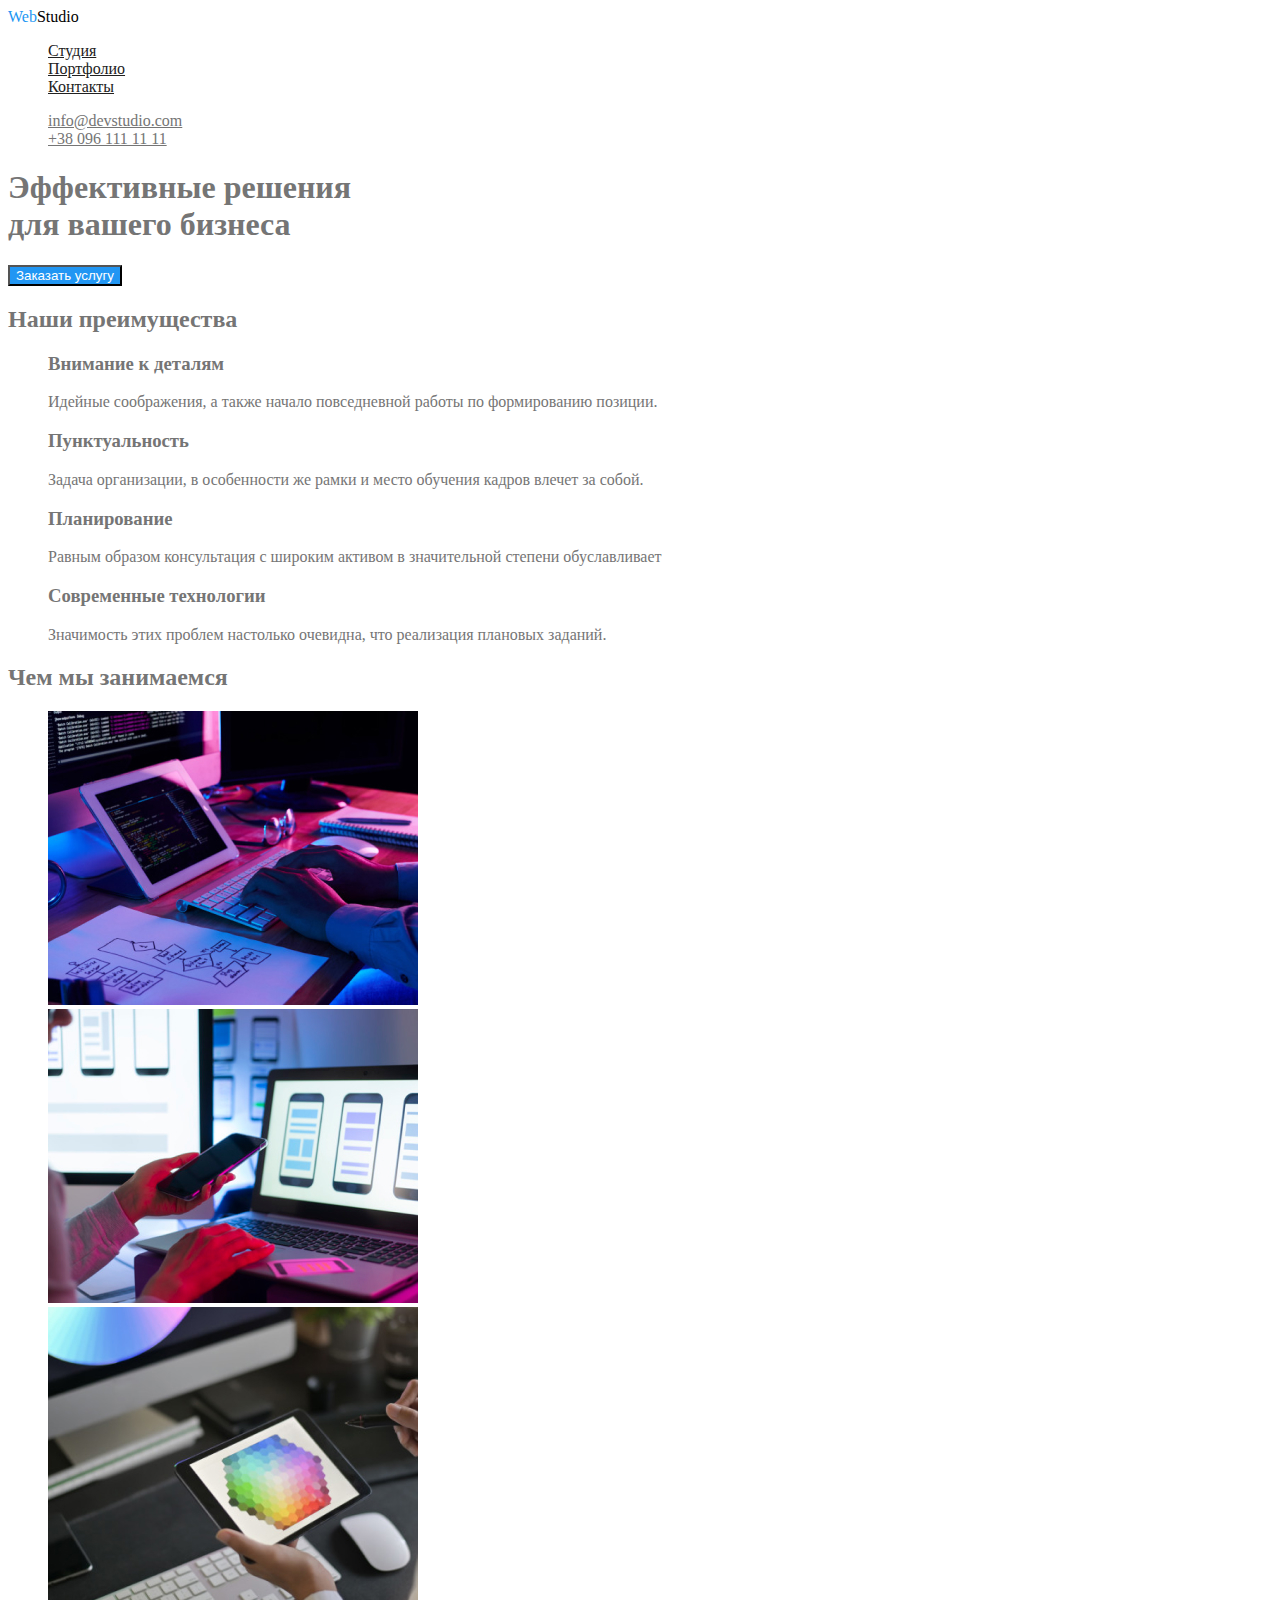
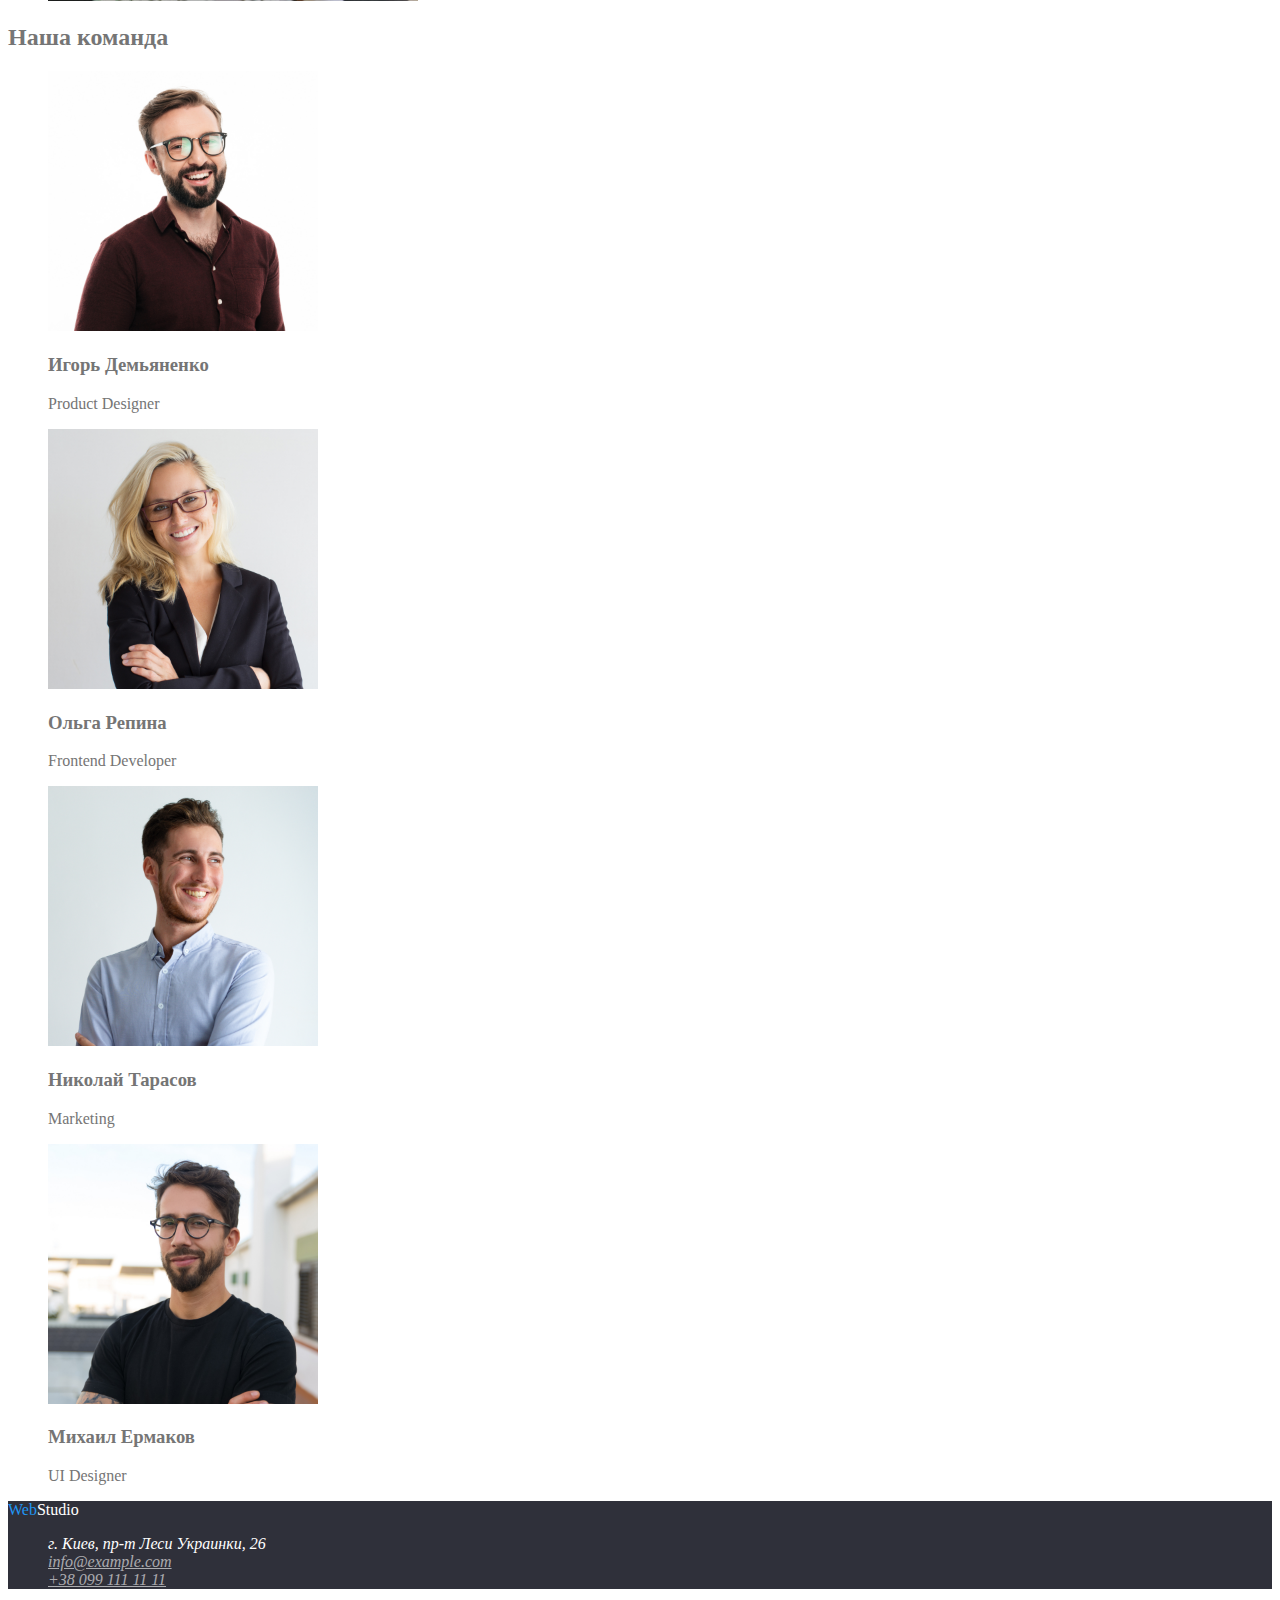
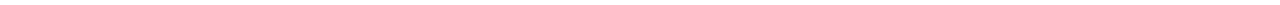
==== index.html @ fbac1029 "кнопки в портфолио" ====
<!DOCTYPE html>
<html lang="ru">
<head>
  <meta charset="UTF-8">
  <meta http-equiv="X-UA-Compatible" content="IE=edge">
  <meta name="viewport" content="width=device-width, initial-scale=1.0">
  <title>Document</title>
  <link rel="stylesheet" href="./css/slyles.css" />
</head>
<body> 
  <!--Заголовок -->
  <header class="header" >
    <nav>
    <a class="link-logo" href=""> <span class="text-web">Web</span>Studio </a>
    <ul>
      <li><a class="link-studio" href="index.html"> Студия </a> </li>    
      <li><a class="link-portfolio" href="portfolio.html"> Портфолио</a></li>
      <li><a class="link-contacts" href="" > Контакты</a></li>
    </ul>
    </nav>
    <ul>
      <li><a class="link-mail" href="mailto:info@devstudio.com "> info@devstudio.com </a></li>
      <li><a class="link-tel" href="tel:+380961111111"> +38 096 111 11 11</a> </li>  
    </ul>
  </header>
  <!--Главная -->
  <main>
    <!--Герой-->
    <section>
    <h1>Эффективные решения <br> для вашего бизнеса </h1>
    <button class="hiro_button" type="button" > Заказать услугу </button>
    </section>
    <!--Наши преимущества  -->
    <section>
    <h2> Наши преимущества </h2>
    <ul>
      <li> 
        <h3> Внимание к деталям </h3>       
        <p> 
          Идейные соображения, а также начало повседневной работы по формированию позиции.
        </p>  
      </li>
      <li>
        <h3> Пунктуальность </h3>
        <p>
          Задача организации, в особенности же рамки и место обучения кадров влечет за собой.
        </p>
      </li>
      <li>
        <h3> Планирование </h3>
        <p>
          Равным образом консультация с широким активом в значительной степени обуславливает
        </p>
      </li>
      <li>
        <h3> Современные технологии </h3>
        <p>
          Значимость этих проблем настолько очевидна, что реализация плановых заданий.
        </p>
      </li>
    </ul> 
    </section>
    <!--Чем мы занимаемся -->
    <section>
    <h2>Чем мы занимаемся </h2> 
    <ul>
      <li><img src="./images/img1.jpg " alt="верстка" width="370"></li>
      <li><img src="./images/img2.jpg" alt="адаптация" width="370"></li>
      <li><img src="./images/img3.jpg" alt="подбор цвета" width="370"></li>
    </ul>
    </section>
    <!--Наша команда -->
    <section>
    <h2> Наша команда </h2>
    <ul> 
    <li>
      <img src="./images/img1c.jpg" alt="игорь" width="270"> 
      <h3>Игорь Демьяненко</h3>
      <p>Product Designer</p>
    </li>
    <li>
      <img src="./images/img2c.jpg" alt="ольга" width="270">
      <h3>Ольга Репина</h3>
      <p>Frontend Developer</p>
    </li>
    <li>
      <img src="./images/img3c.jpg" alt="николай" width="270">
      <h3>Николай Тарасов</h3>
      <p>Marketing</p>
    </li>
    <li>
      <img src="./images/img4c.jpg" alt="михаил" width="270">
      <h3>Михаил Ермаков</h3>
      <p>UI Designer</p>
    </li>
    </ul>
    </section>
  </main>
  <!--Подвал-->
  <footer class="footer">
    <a class="logo-link" href=""> <span class="web-text">Web</span>Studio </a>
    <address>
      <ul class="list-items">
      <li class="adress"> г. Киев, пр-т Леси Украинки, 26 </li>
      <li> <a class="link" href="mailto:info@example.com "> info@example.com </a> </li>  
      <li> <a class="link" href="tel:+380991111111 "> +38 099 111 11 11</a> </li>
      </ul>
    </address>
  </footer>
</body>
</html>
---- css/slyles.css ----
body {
  background-color: #ffffff;
  color: #757575;
  font-family: roboto;
}
ul {
  list-style: none;
}
.text-web {
  color: #2196f3;
}
.link-logo {
  color: #000000;
  list-style: none;
  text-decoration: none;
}
.link-studio {
  color: #212121;
}
.link-studio:hover,
.link-studio:focus {
  color: #2196f3;
}
.link-portfolio {
  color: #212121;
}
.link-portfolio:hover,
.link-portfolio:focus {
  color: #2196f3;
}
.link-contacts {
  color: #212121;
}
.link-contacts:hover,
.link-contacts:focus {
  color: #2196f3;
}
.link-mail {
  color: #757575;
}
.link-mail:hover,
.link-mail:focus {
  color: #2196f3;
}
.link-tel {
  color: #757575;
}
.link-tel:hover,
.link-tel:focus {
  color: #2196f3;
}

.logo-link {
  color: #ffffff;
  list-style: none;
  text-decoration: none;
}
.web-text {
  color: #2196f3;
}
.list-items > .adress {
  color: #ffffff;
}
.link {
  color: rgba(255, 255, 255, 60%);
}
.link:hover,
.link:focus {
  color: #2196f3;
}
.footer {
  background-color: #2f303a;
}
.button {
  color: #212121;
  background-color: #f5f4fa;
}
.button:hover,
.button:focus {
  color: #ffffff;
  background-color: #2196f3;
}
.hiro_button {
  color: #ffffff;
  background-color: #2196f3;
}
.hiro_button:hover,
.hiro_button:focus {
  color: #ffffff;
  background-color: #2196f3;
}
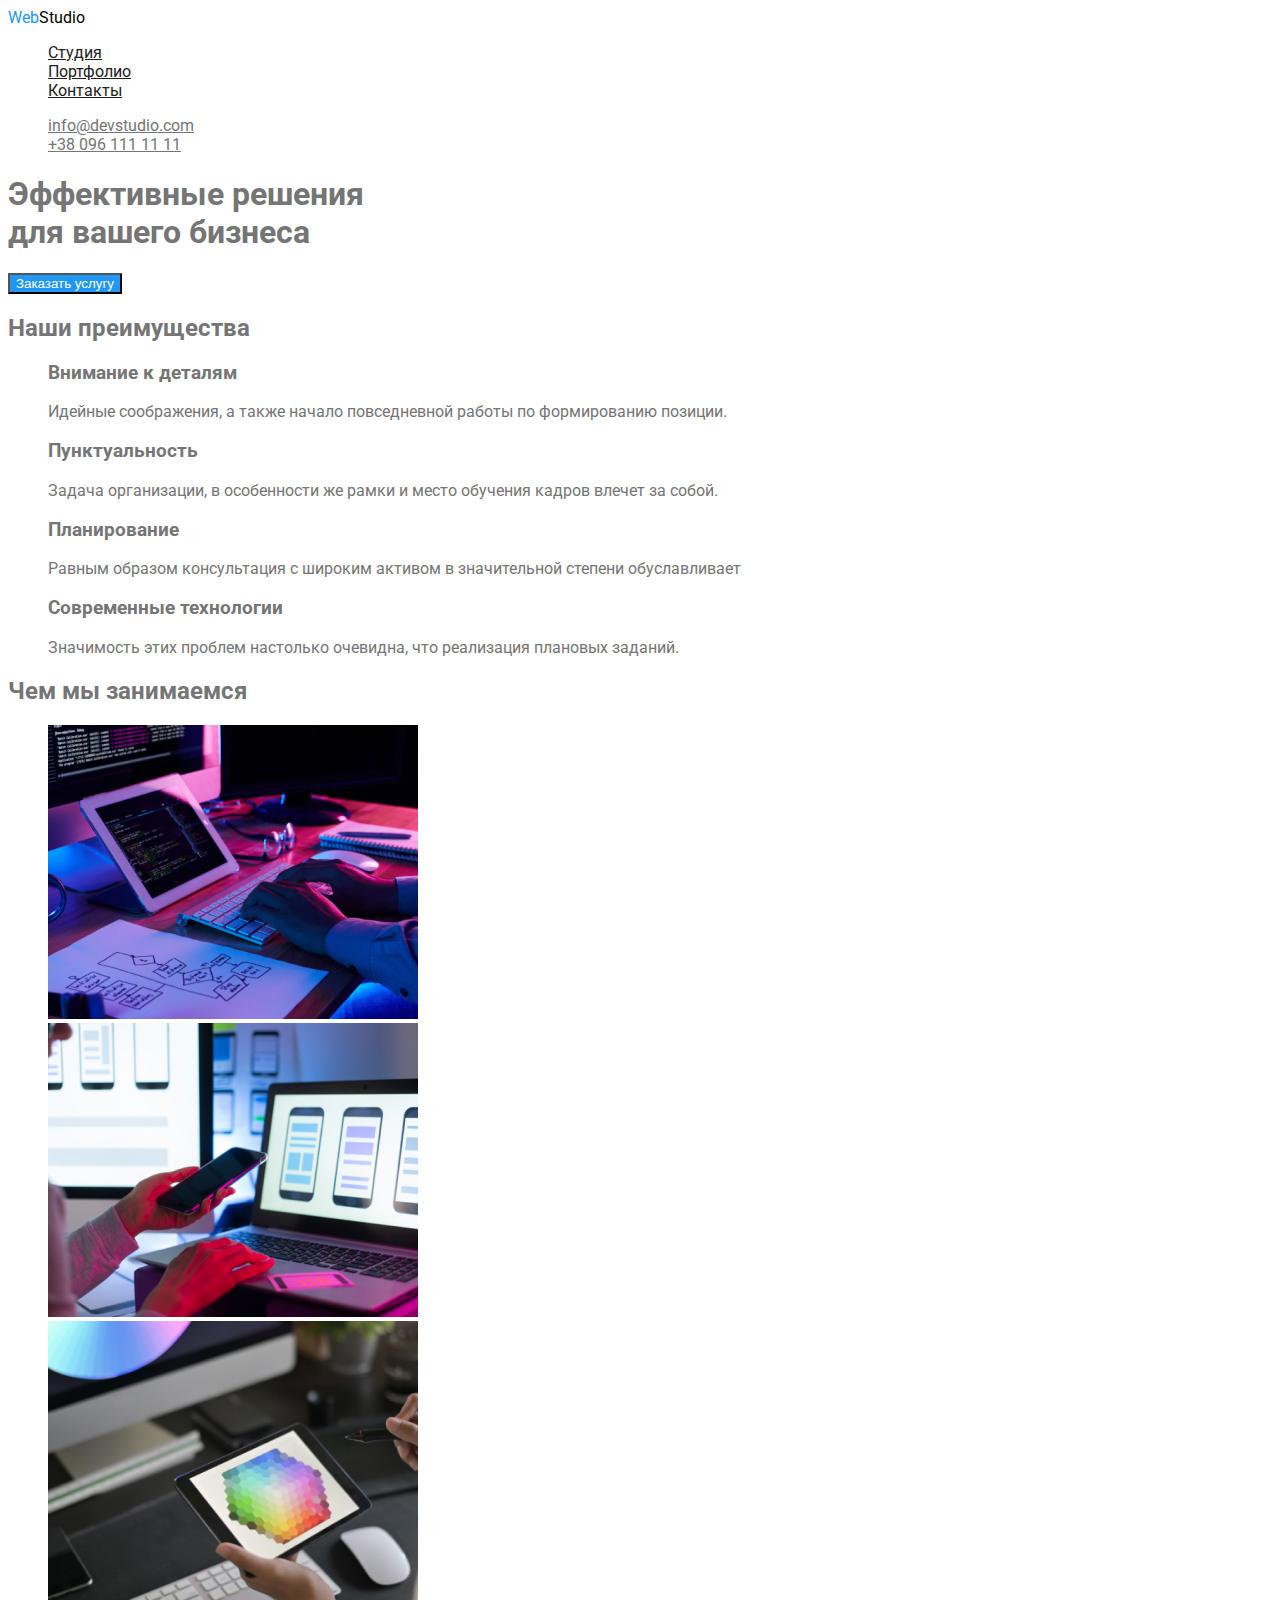
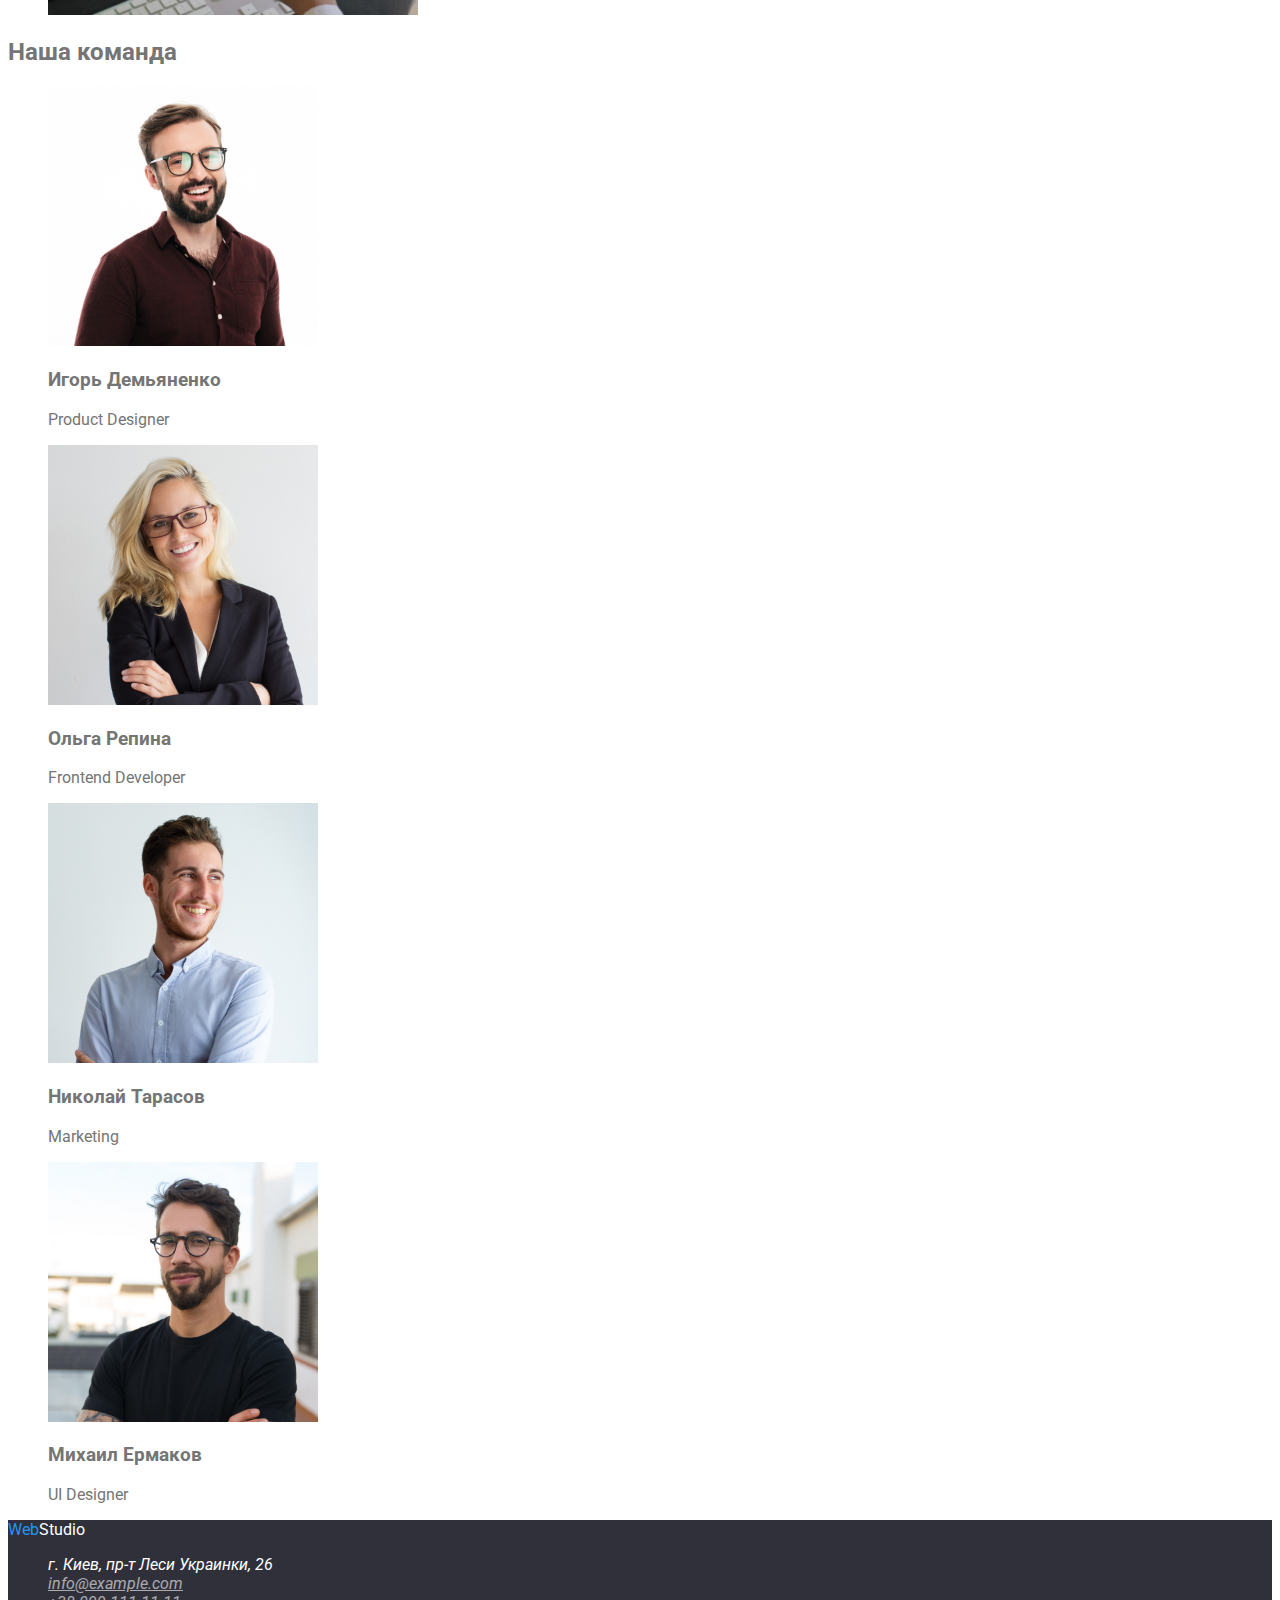
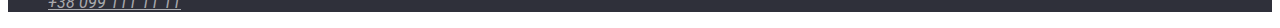
==== commit 498fb22b: "ссылка гугл" ====
--- a/index.html
+++ b/index.html
@@ -5,6 +5,10 @@
   <meta http-equiv="X-UA-Compatible" content="IE=edge">
   <meta name="viewport" content="width=device-width, initial-scale=1.0">
   <title>Document</title>
+  <link rel="preconnect" href="https://fonts.googleapis.com">
+  <link rel="preconnect" href="https://fonts.gstatic.com" crossorigin>
+  <link href="https://fonts.googleapis.com/css2?family=Raleway:wght@700&family=Roboto:wght@400;500;700;900&display=swap"
+  rel="stylesheet">
   <link rel="stylesheet" href="./css/slyles.css" />
 </head>
 <body> 
--- a/css/slyles.css
+++ b/css/slyles.css
@@ -1,7 +1,7 @@
 body {
+  color: #757575;
   background-color: #ffffff;
-  color: #757575;
-  font-family: roboto;
+  font-family: Roboto;
 }
 ul {
   list-style: none;
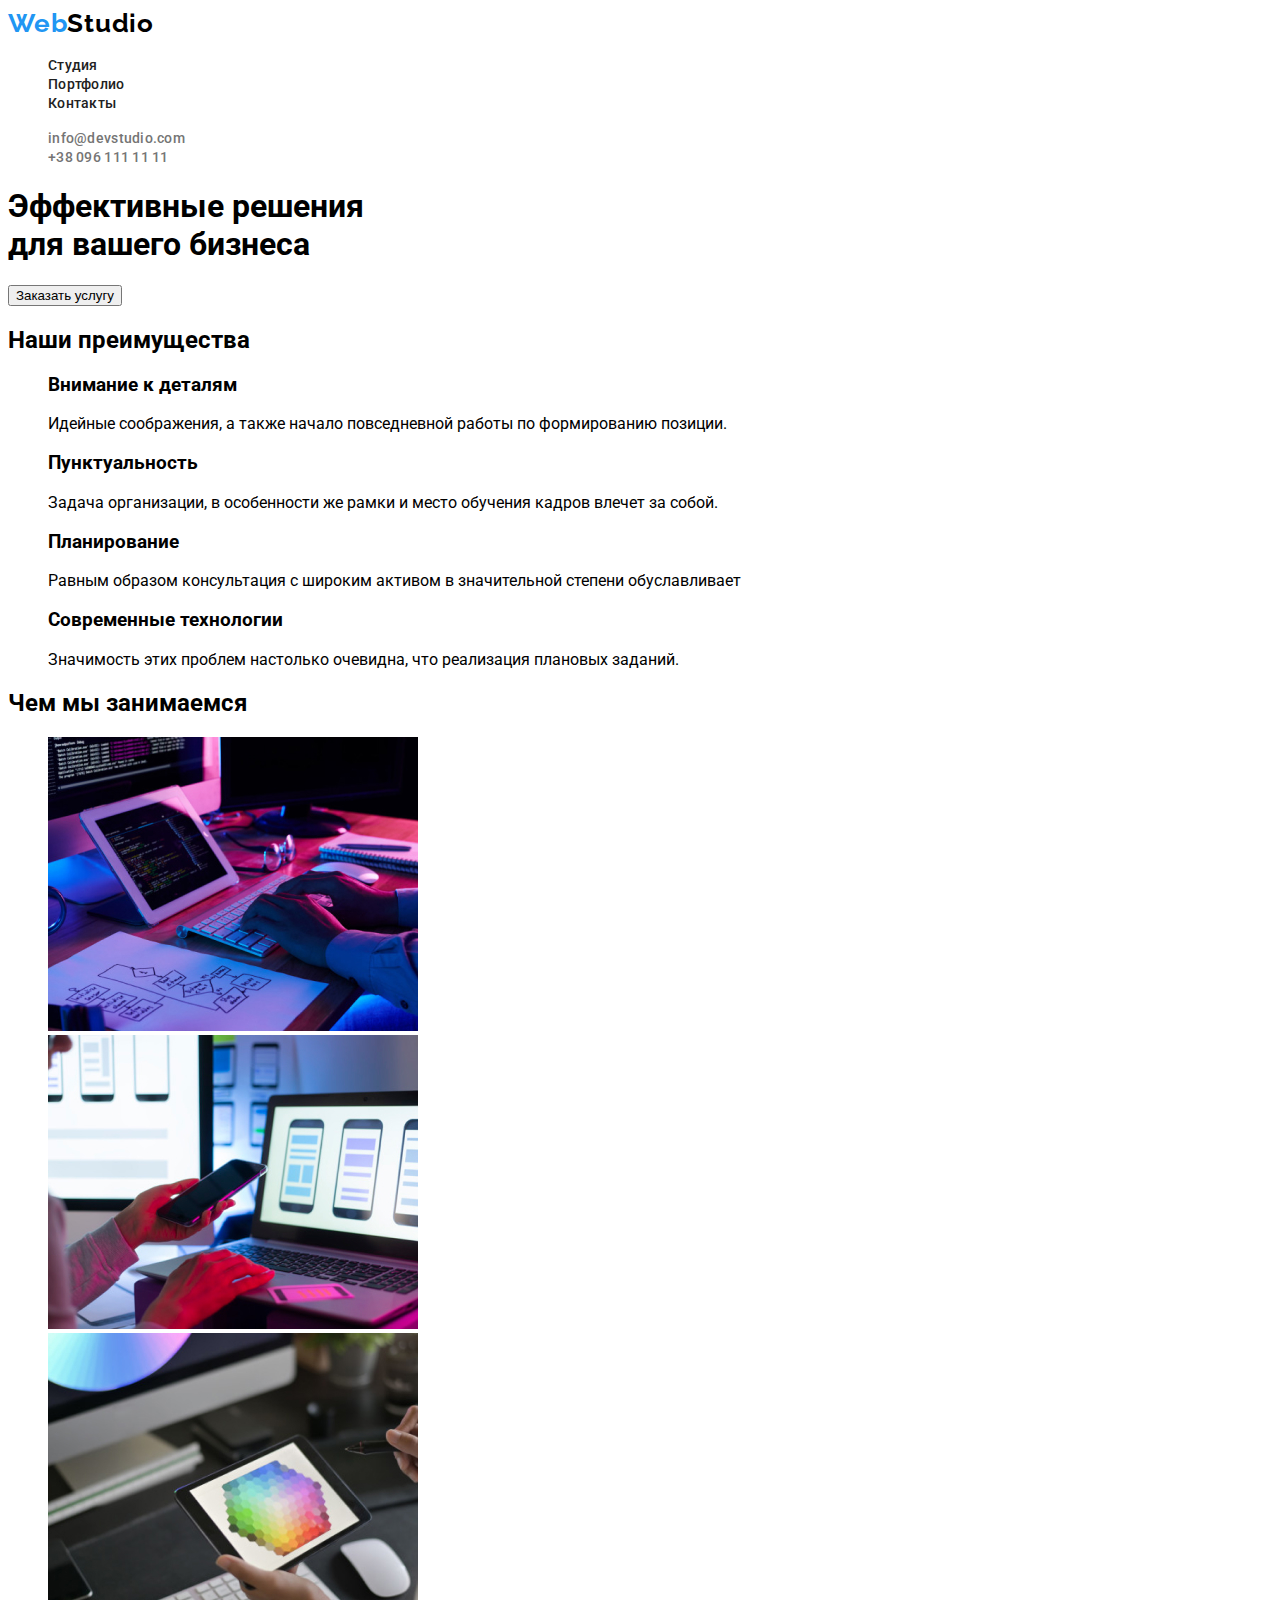
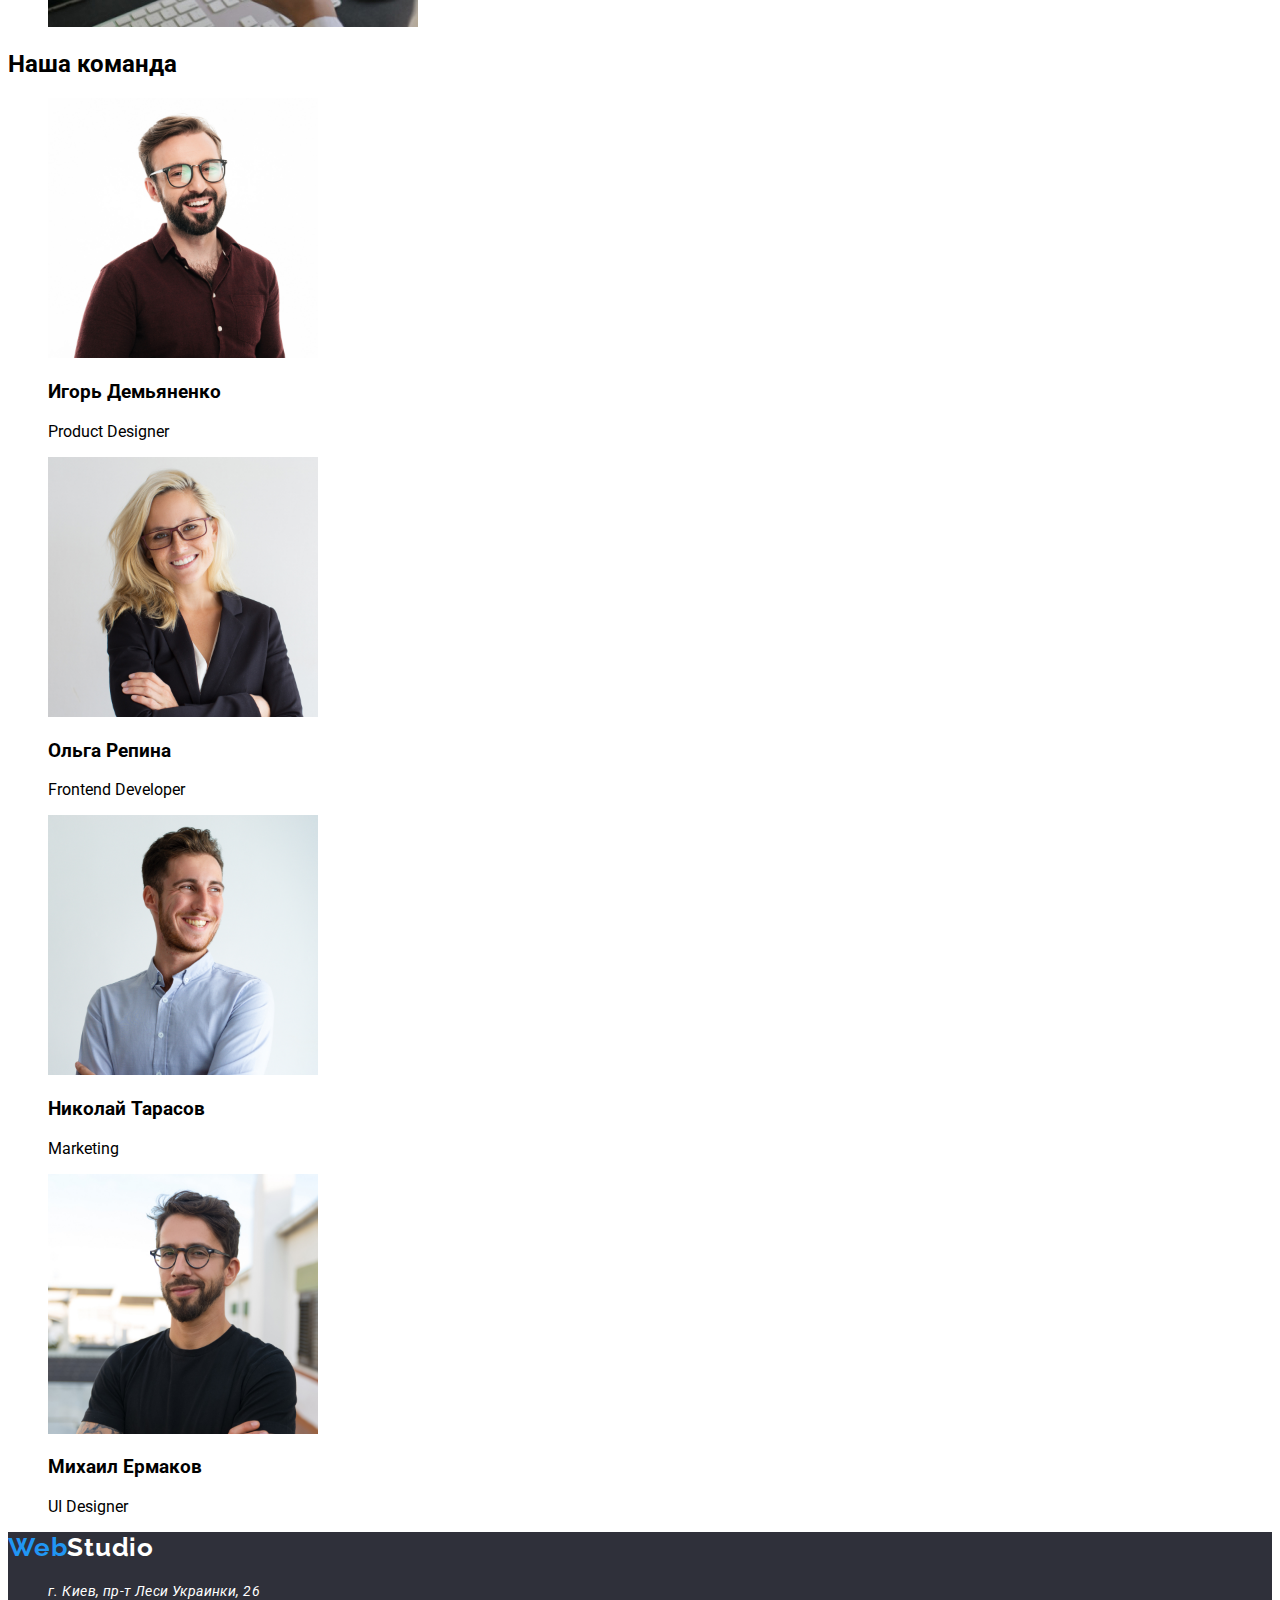
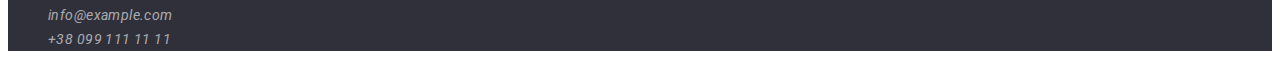
==== commit 8791ec3f: "css portfolio" ====
--- a/index.html
+++ b/index.html
@@ -105,9 +105,9 @@
     <a class="logo-link" href=""> <span class="web-text">Web</span>Studio </a>
     <address>
       <ul class="list-items">
-      <li class="adress"> г. Киев, пр-т Леси Украинки, 26 </li>
-      <li> <a class="link" href="mailto:info@example.com "> info@example.com </a> </li>  
-      <li> <a class="link" href="tel:+380991111111 "> +38 099 111 11 11</a> </li>
+      <li class="adress-text"> г. Киев, пр-т Леси Украинки, 26 </li>
+      <li> <a class="mail-link" href="mailto:info@example.com "> info@example.com </a> </li>  
+      <li> <a class="tel-link" href="tel:+380991111111 "> +38 099 111 11 11</a> </li>
       </ul>
     </address>
   </footer>
--- a/css/slyles.css
+++ b/css/slyles.css
@@ -1,20 +1,47 @@
 body {
-  color: #757575;
-  background-color: #ffffff;
   font-family: Roboto;
 }
+
 ul {
   list-style: none;
 }
+a {
+  text-decoration: none;
+}
+.visually-hidden {
+  position: absolute;
+  white-space: nowrap;
+  width: 1px;
+  height: 1px;
+  overflow: hidden;
+  border: 0;
+  padding: 0;
+  clip: rect(0 0 0 0);
+  clip-path: inset(50%);
+  margin: -1px;
+}
+/*----------------- Header-----------------------*/
 .text-web {
+  font-family: 'Raleway', sans-serif;
+  font-weight: bold;
+  font-size: 26px;
+  line-height: calc(31 / 26);
+  letter-spacing: 0.03em;
   color: #2196f3;
 }
 .link-logo {
+  font-family: 'Raleway', sans-serif;
+  font-weight: bold;
+  font-size: 26px;
+  line-height: calc(31 / 26);
+  letter-spacing: 0.03em;
   color: #000000;
-  list-style: none;
-  text-decoration: none;
 }
 .link-studio {
+  font-weight: 500;
+  font-size: 14px;
+  line-height: calc(16 / 14);
+  letter-spacing: 0.02em;
   color: #212121;
 }
 .link-studio:hover,
@@ -22,6 +49,10 @@
   color: #2196f3;
 }
 .link-portfolio {
+  font-weight: 500;
+  font-size: 14px;
+  line-height: calc(16 / 14);
+  letter-spacing: 0.02em;
   color: #212121;
 }
 .link-portfolio:hover,
@@ -29,6 +60,10 @@
   color: #2196f3;
 }
 .link-contacts {
+  font-weight: 500;
+  font-size: 14px;
+  line-height: calc(16 / 14);
+  letter-spacing: 0.02em;
   color: #212121;
 }
 .link-contacts:hover,
@@ -36,6 +71,10 @@
   color: #2196f3;
 }
 .link-mail {
+  font-weight: 500;
+  font-size: 14px;
+  line-height: calc(16 / 14);
+  letter-spacing: 0.02em;
   color: #757575;
 }
 .link-mail:hover,
@@ -43,49 +82,86 @@
   color: #2196f3;
 }
 .link-tel {
+  font-weight: 500;
+  font-size: 14px;
+  line-height: calc(16 / 14);
+  letter-spacing: 0.02em;
   color: #757575;
 }
 .link-tel:hover,
 .link-tel:focus {
   color: #2196f3;
 }
+/*----------------portfolio ---------------*/
+.button-port {
+  font-weight: 500;
+  font-size: 16px;
+  line-height: calc(26 / 16);
+  text-align: center;
+  letter-spacing: 0.03em;
+  color: #212121;
+}
+.button-port:hover,
+.button-port:focus {
+  color: #ffffff;
+  background-color: #2196f3;
+}
+.text-pre {
+  font-weight: bold;
+  font-size: 18px;
+  line-height: calc(36 / 18);
+  letter-spacing: 0.06em;
+  color: #212121;
+}
+.text-main {
+  font-weight: normal;
+  font-size: 16px;
+  line-height: calc(30 / 16);
+  letter-spacing: 0.03em;
+  color: #757575;
+}
 
+/*-----------------Footer---------------*/
 .logo-link {
+  font-family: 'Raleway', sans-serif;
+  font-weight: bold;
+  font-size: 26px;
+  line-height: calc(31 / 26);
+  letter-spacing: 0.03em;
   color: #ffffff;
-  list-style: none;
-  text-decoration: none;
 }
 .web-text {
   color: #2196f3;
 }
-.list-items > .adress {
+.list-items > .adress-text {
+  font-weight: normal;
+  font-size: 14px;
+  line-height: calc(24 / 14);
+  letter-spacing: 0.03em;
   color: #ffffff;
 }
-.link {
-  color: rgba(255, 255, 255, 60%);
+.mail-link {
+  font-weight: normal;
+  font-size: 14px;
+  line-height: calc(24 / 14);
+  letter-spacing: 0.03em;
+  color: rgba(255, 255, 255, 0.6);
 }
-.link:hover,
-.link:focus {
+.mail-link:hover,
+.mail-link:focus {
+  color: #2196f3;
+}
+.tel-link {
+  font-weight: normal;
+  font-size: 14px;
+  line-height: calc(24 / 14);
+  letter-spacing: 0.03em;
+  color: rgba(255, 255, 255, 0.6);
+}
+.tel-link:hover,
+.tel-link:focus {
   color: #2196f3;
 }
 .footer {
   background-color: #2f303a;
 }
-.button {
-  color: #212121;
-  background-color: #f5f4fa;
-}
-.button:hover,
-.button:focus {
-  color: #ffffff;
-  background-color: #2196f3;
-}
-.hiro_button {
-  color: #ffffff;
-  background-color: #2196f3;
-}
-.hiro_button:hover,
-.hiro_button:focus {
-  color: #ffffff;
-  background-color: #2196f3;
-}
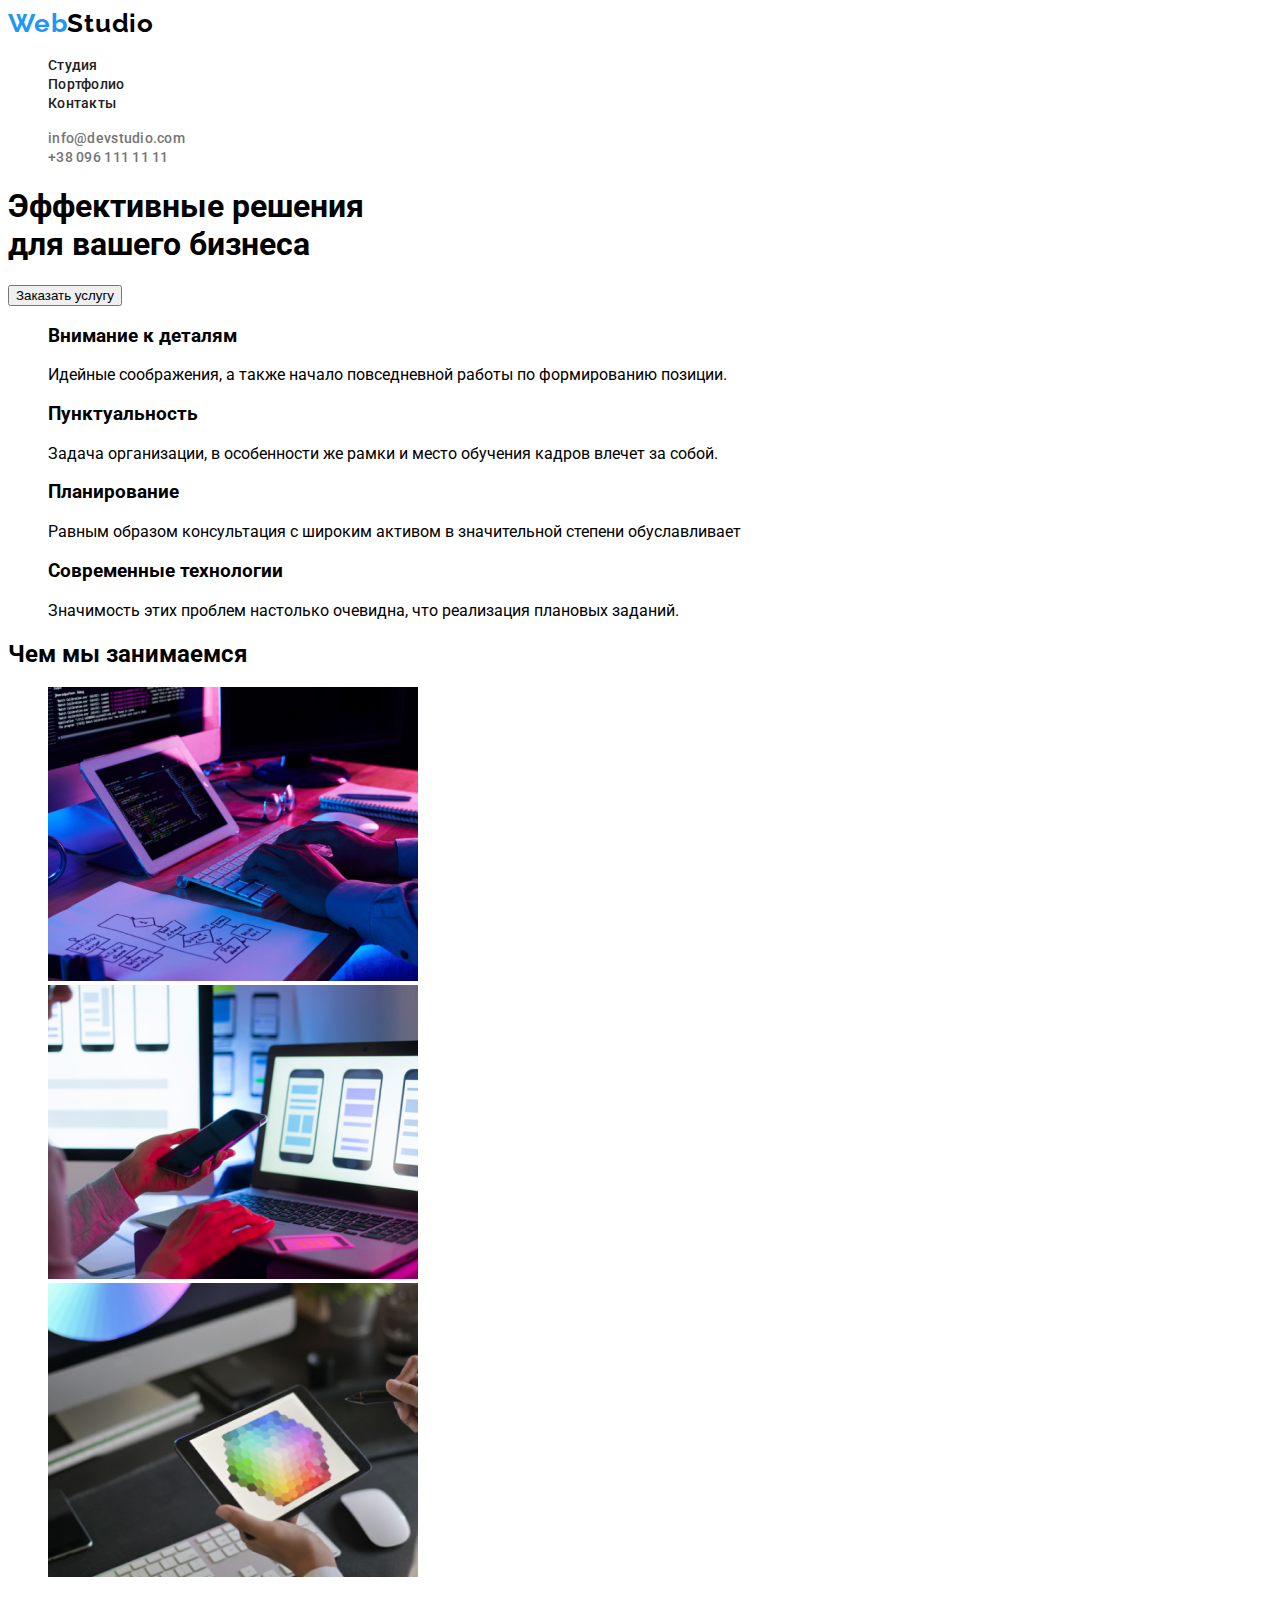
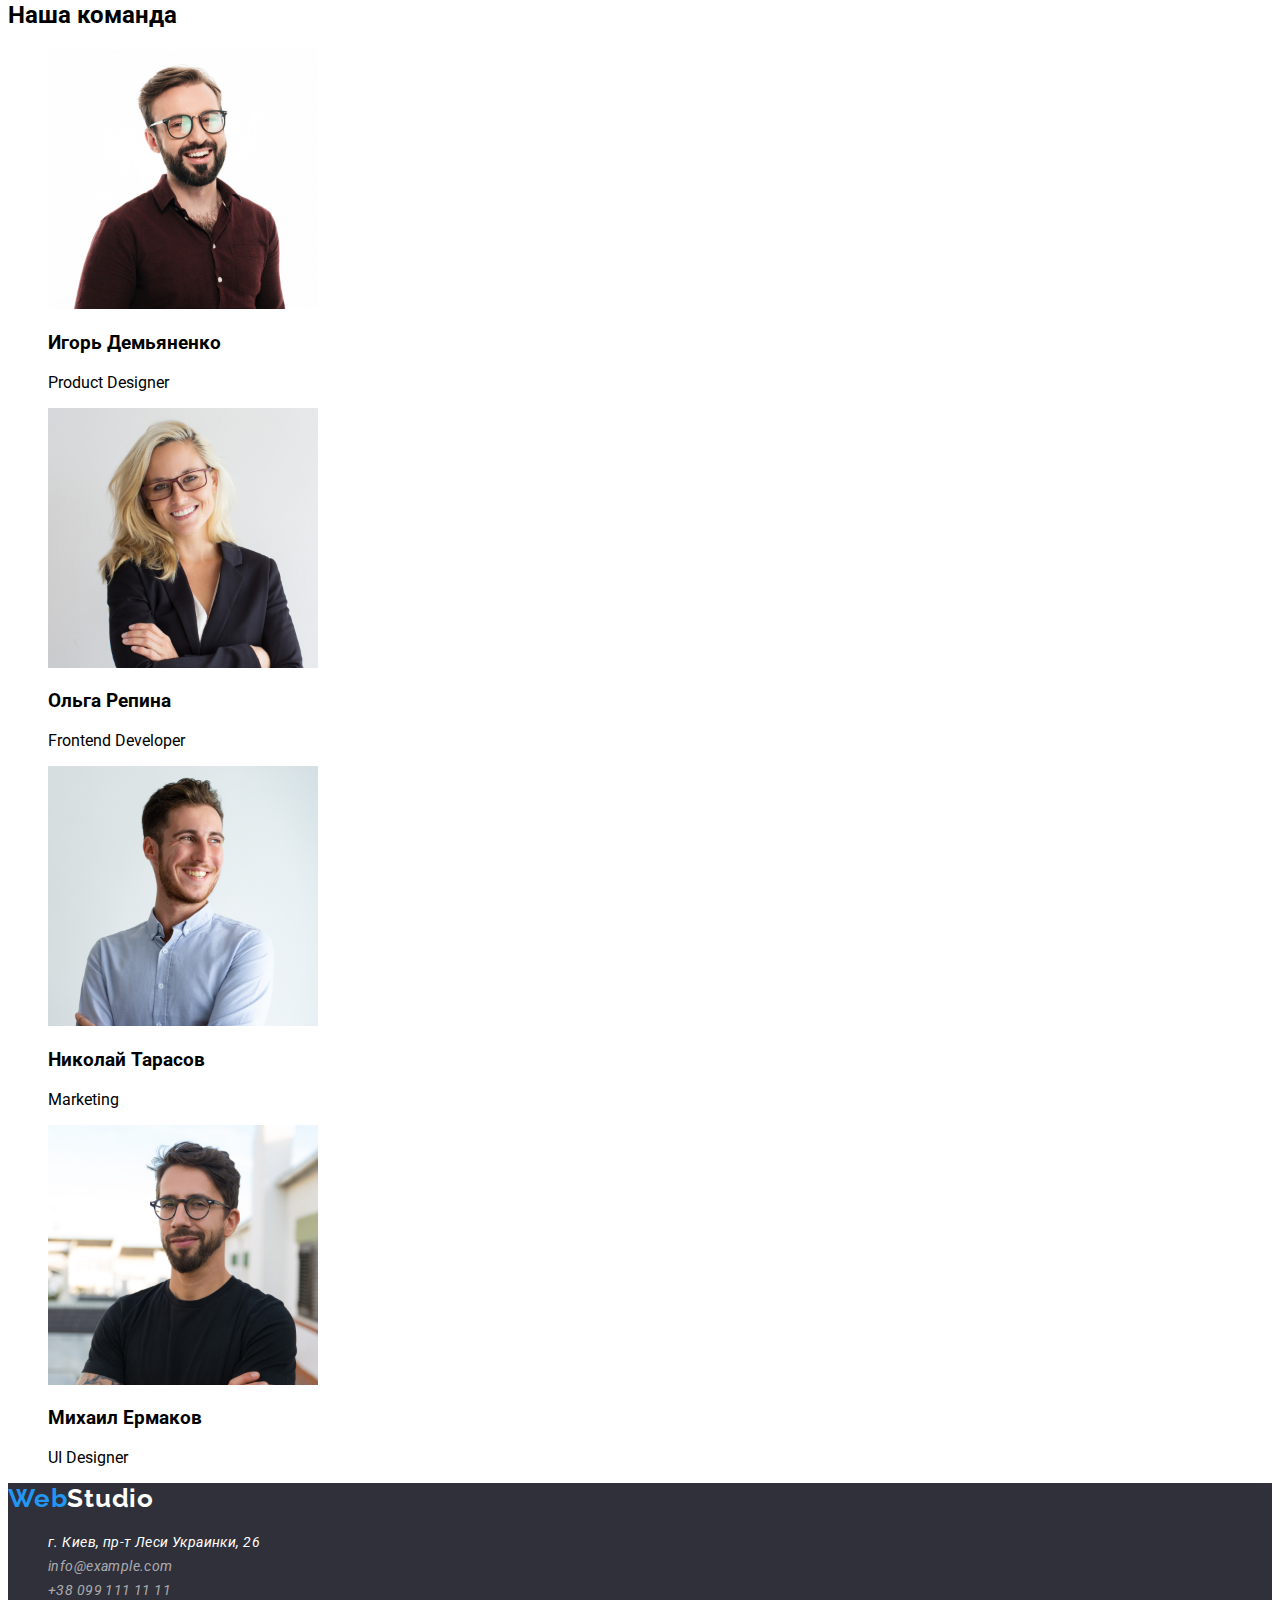
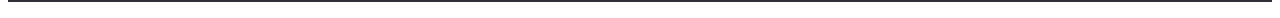
==== commit 487e8cae: "root" ====
--- a/index.html
+++ b/index.html
@@ -36,7 +36,7 @@
     </section>
     <!--Наши преимущества  -->
     <section>
-    <h2> Наши преимущества </h2>
+    <h2 class="visually-hidden"> Наши преимущества </h2>
     <ul>
       <li> 
         <h3> Внимание к деталям </h3>       
--- a/css/slyles.css
+++ b/css/slyles.css
@@ -1,3 +1,6 @@
+:root {
+  --first-title-color: #ffffff;
+}
 body {
   font-family: Roboto;
 }
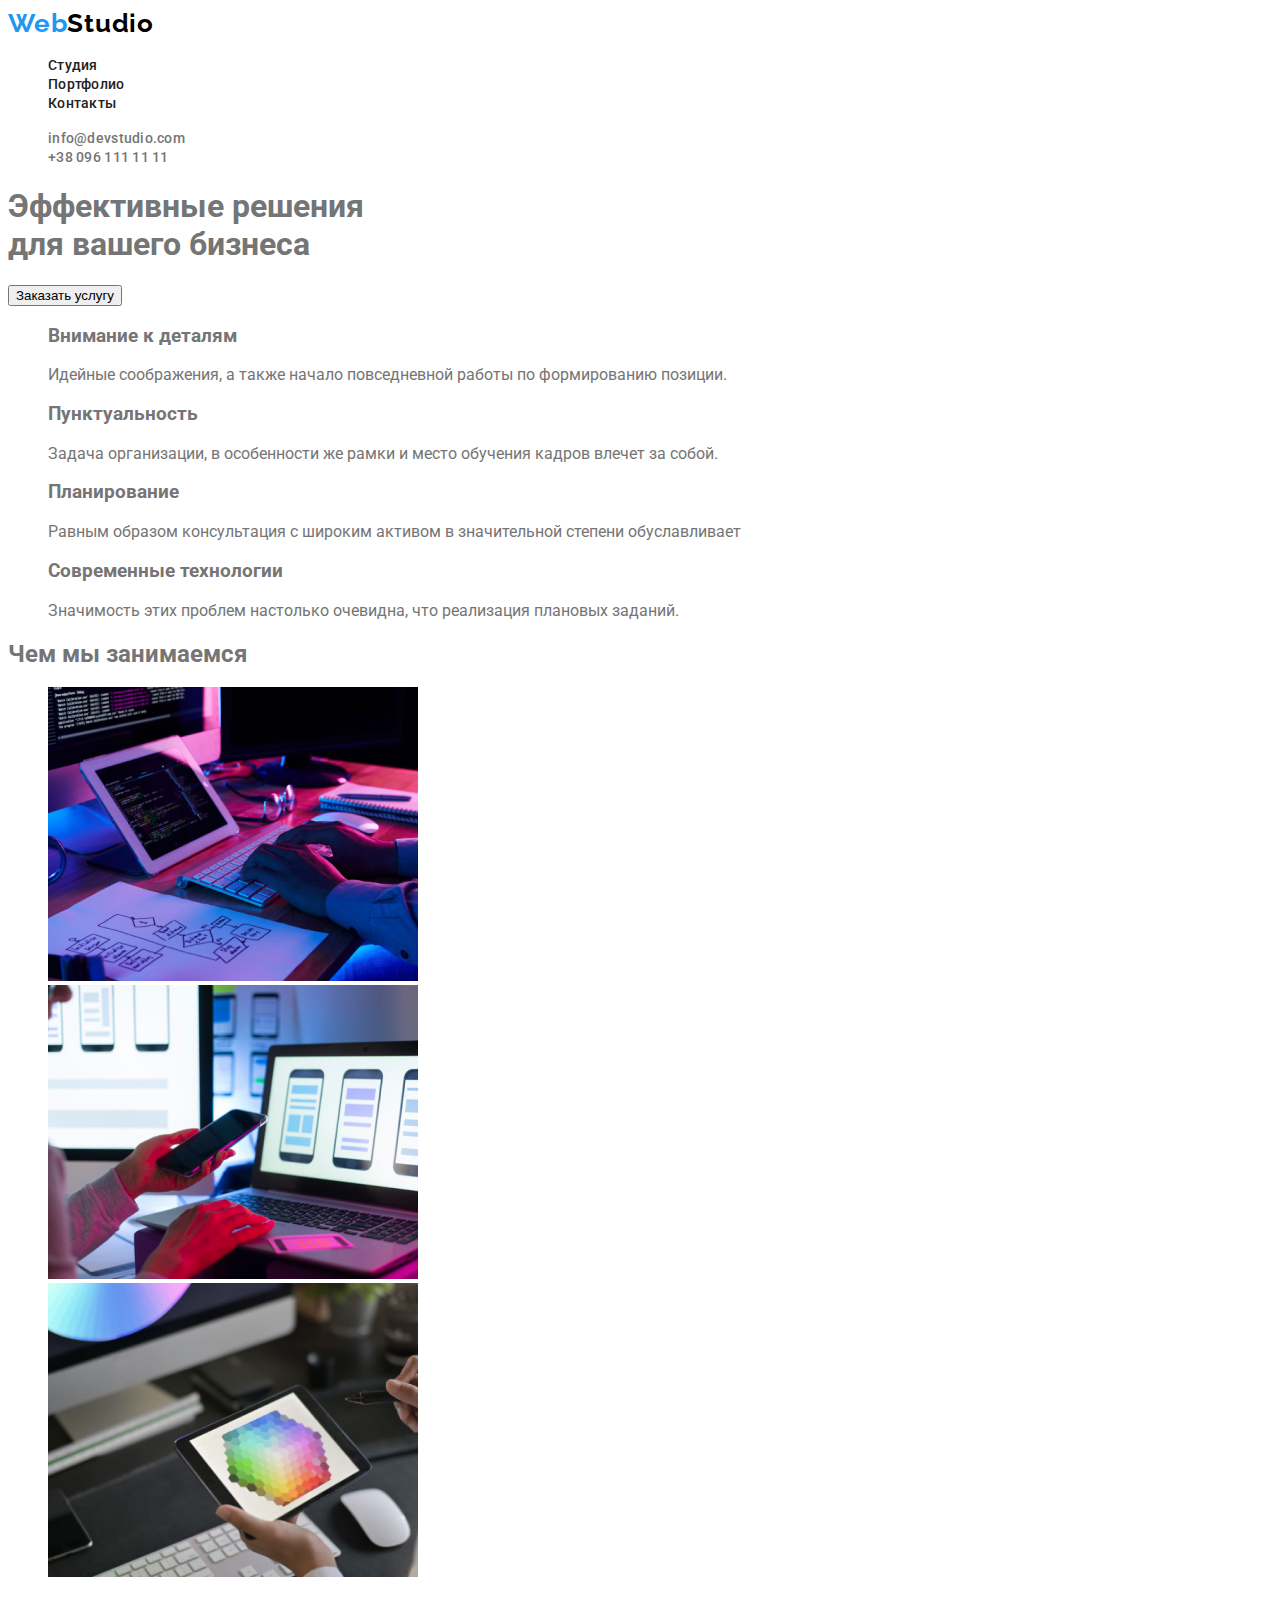
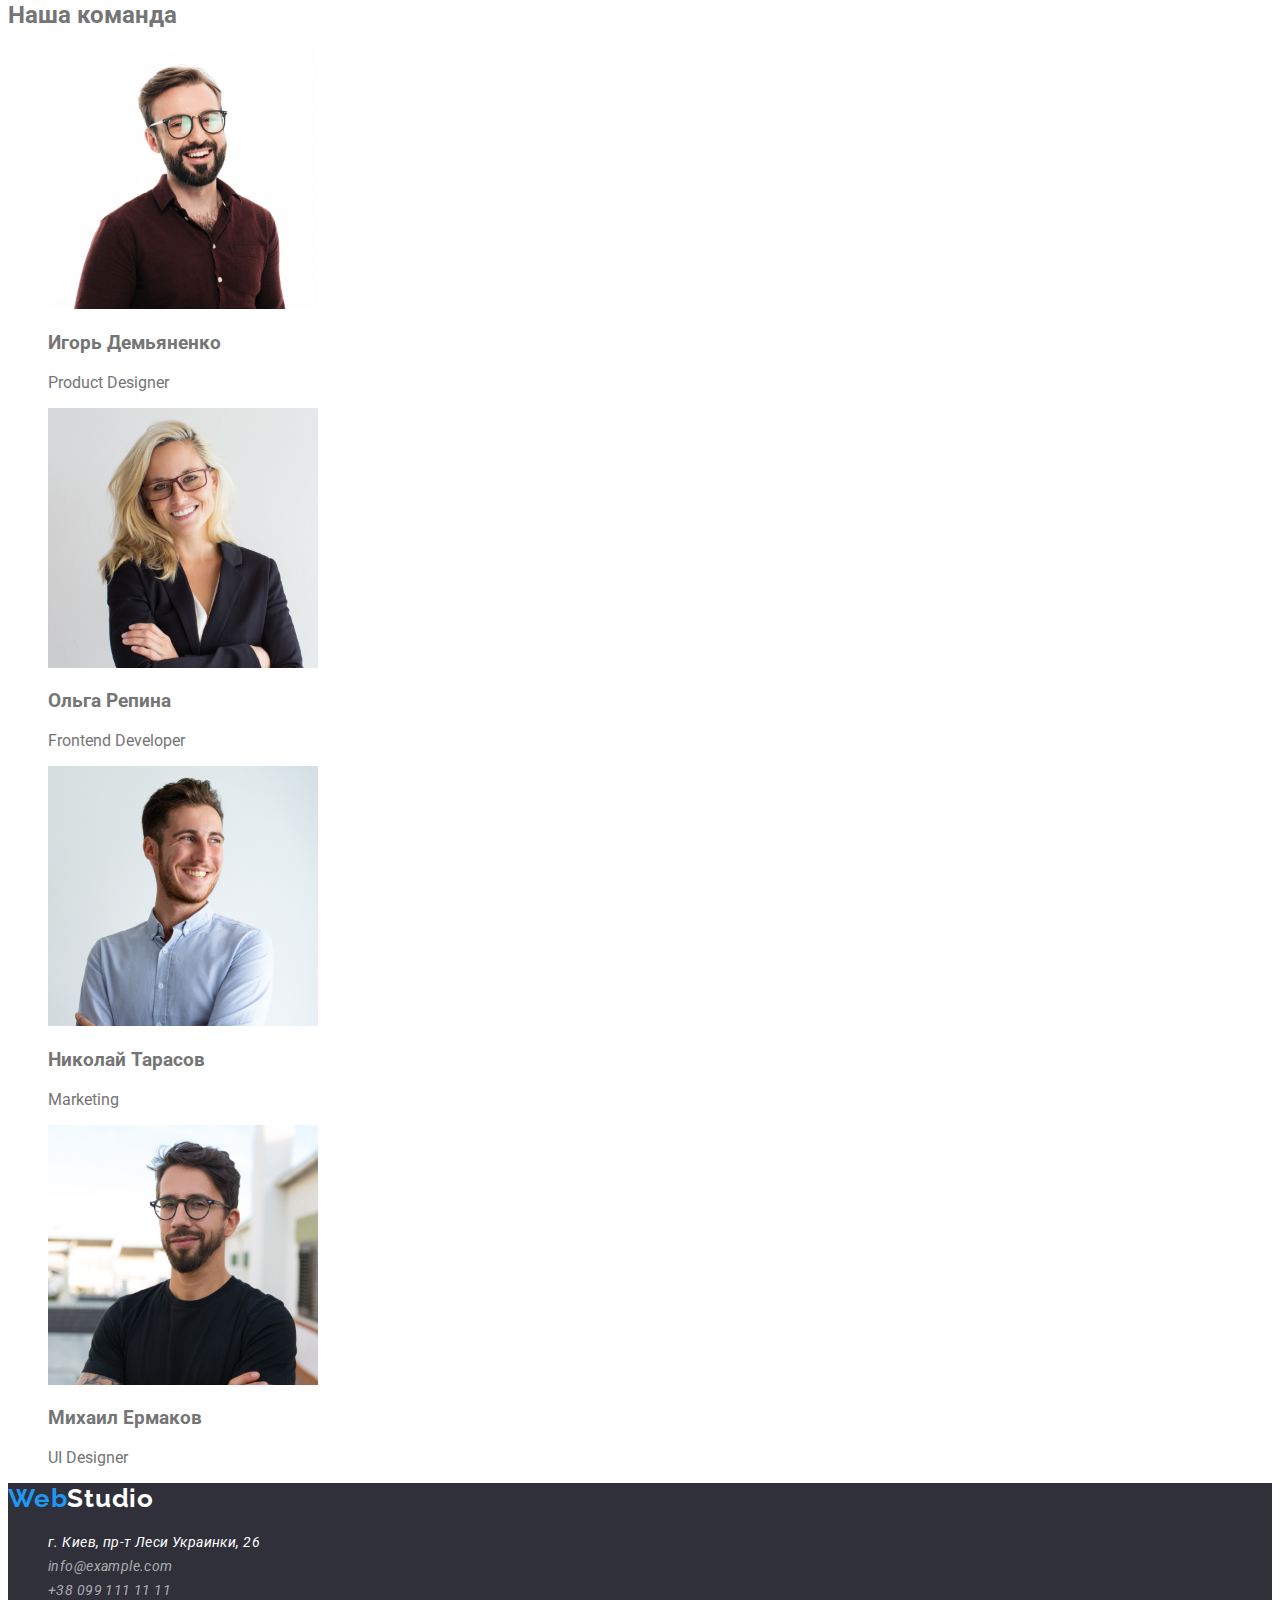
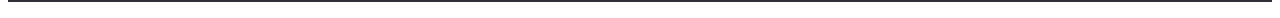
==== commit 05bfb7ef: "last save" ====
--- a/index.html
+++ b/index.html
@@ -13,18 +13,20 @@
 </head>
 <body> 
   <!--Заголовок -->
-  <header class="header" >
-    <nav>
-    <a class="link-logo" href=""> <span class="text-web">Web</span>Studio </a>
-    <ul>
-      <li><a class="link-studio" href="index.html"> Студия </a> </li>    
-      <li><a class="link-portfolio" href="portfolio.html"> Портфолио</a></li>
-      <li><a class="link-contacts" href="" > Контакты</a></li>
-    </ul>
+  <header class="header">
+    <nav class="navigation">
+      <a class="link-logo" href=""> <span class="text-web">Web</span>Studio </a>
+      <ul class="header-list">
+        <li class="header-item"><a class="header-link" href="index.html"> Студия </a> </li>
+        <li class="header-item"><a class="header-link" href="portfolio.html"> Портфолио</a></li>
+        <li class="header-item"><a class="header-link" href=""> Контакты</a></li>
+      </ul>
     </nav>
-    <ul>
-      <li><a class="link-mail" href="mailto:info@devstudio.com "> info@devstudio.com </a></li>
-      <li><a class="link-tel" href="tel:+380961111111"> +38 096 111 11 11</a> </li>  
+    <ul class="header-list-contact">
+      <li class="header-item-contacts"><a class="header-link-contacts" href="mailto:info@devstudio.com ">
+          info@devstudio.com </a></li>
+      <li class="header-item-contacts"><a class="header-link-contacts" href="tel:+380961111111"> +38 096 111 11 11</a>
+      </li>
     </ul>
   </header>
   <!--Главная -->
@@ -103,11 +105,12 @@
   <!--Подвал-->
   <footer class="footer">
     <a class="logo-link" href=""> <span class="web-text">Web</span>Studio </a>
-    <address>
-      <ul class="list-items">
-      <li class="adress-text"> г. Киев, пр-т Леси Украинки, 26 </li>
-      <li> <a class="mail-link" href="mailto:info@example.com "> info@example.com </a> </li>  
-      <li> <a class="tel-link" href="tel:+380991111111 "> +38 099 111 11 11</a> </li>
+    <address class="address">
+      <ul class="footter-list">
+        <li class="adress-text"> г. Киев, пр-т Леси Украинки, 26 </li>
+        <li class="footer-item"> <a class="footer-link-contact" href="mailto:info@example.com "> info@example.com </a>
+        </li>
+        <li class="footer-item"> <a class="footer-link-contact" href="tel:+380991111111 "> +38 099 111 11 11</a> </li>
       </ul>
     </address>
   </footer>
--- a/css/slyles.css
+++ b/css/slyles.css
@@ -1,8 +1,9 @@
 :root {
-  --first-title-color: #ffffff;
+  --first-title-color: #212121;
 }
 body {
   font-family: Roboto;
+  color: #757575;
 }
 
 ul {
@@ -40,83 +41,54 @@
   letter-spacing: 0.03em;
   color: #000000;
 }
-.link-studio {
+.header-link {
   font-weight: 500;
   font-size: 14px;
   line-height: calc(16 / 14);
   letter-spacing: 0.02em;
-  color: #212121;
+  color: var(--first-title-color);
 }
-.link-studio:hover,
-.link-studio:focus {
+.header-link:hover,
+.header-link:focus {
   color: #2196f3;
 }
-.link-portfolio {
-  font-weight: 500;
-  font-size: 14px;
-  line-height: calc(16 / 14);
-  letter-spacing: 0.02em;
-  color: #212121;
-}
-.link-portfolio:hover,
-.link-portfolio:focus {
-  color: #2196f3;
-}
-.link-contacts {
-  font-weight: 500;
-  font-size: 14px;
-  line-height: calc(16 / 14);
-  letter-spacing: 0.02em;
-  color: #212121;
-}
-.link-contacts:hover,
-.link-contacts:focus {
-  color: #2196f3;
-}
-.link-mail {
+.header-link-contacts {
   font-weight: 500;
   font-size: 14px;
   line-height: calc(16 / 14);
   letter-spacing: 0.02em;
   color: #757575;
 }
-.link-mail:hover,
-.link-mail:focus {
-  color: #2196f3;
-}
-.link-tel {
-  font-weight: 500;
-  font-size: 14px;
-  line-height: calc(16 / 14);
-  letter-spacing: 0.02em;
-  color: #757575;
-}
-.link-tel:hover,
-.link-tel:focus {
+.header-link-contacts:hover,
+.header-link-contacts:focus {
   color: #2196f3;
 }
 /*----------------portfolio ---------------*/
 .button-port {
+  font-family: Roboto;
+  font-style: normal;
   font-weight: 500;
   font-size: 16px;
   line-height: calc(26 / 16);
   text-align: center;
   letter-spacing: 0.03em;
-  color: #212121;
+  color: var(--first-title-color);
 }
 .button-port:hover,
 .button-port:focus {
   color: #ffffff;
   background-color: #2196f3;
 }
-.text-pre {
+
+/*--проекты--*/
+.project-text {
   font-weight: bold;
   font-size: 18px;
   line-height: calc(36 / 18);
   letter-spacing: 0.06em;
-  color: #212121;
+  color: var(--first-title-color);
 }
-.text-main {
+.project-text-main {
   font-weight: normal;
   font-size: 16px;
   line-height: calc(30 / 16);
@@ -136,33 +108,22 @@
 .web-text {
   color: #2196f3;
 }
-.list-items > .adress-text {
+.footter-list > .adress-text {
   font-weight: normal;
   font-size: 14px;
   line-height: calc(24 / 14);
   letter-spacing: 0.03em;
   color: #ffffff;
 }
-.mail-link {
+.footer-link-contact {
   font-weight: normal;
   font-size: 14px;
   line-height: calc(24 / 14);
   letter-spacing: 0.03em;
   color: rgba(255, 255, 255, 0.6);
 }
-.mail-link:hover,
-.mail-link:focus {
-  color: #2196f3;
-}
-.tel-link {
-  font-weight: normal;
-  font-size: 14px;
-  line-height: calc(24 / 14);
-  letter-spacing: 0.03em;
-  color: rgba(255, 255, 255, 0.6);
-}
-.tel-link:hover,
-.tel-link:focus {
+.footer-link-contact:hover,
+.footer-link-contact:focus {
   color: #2196f3;
 }
 .footer {
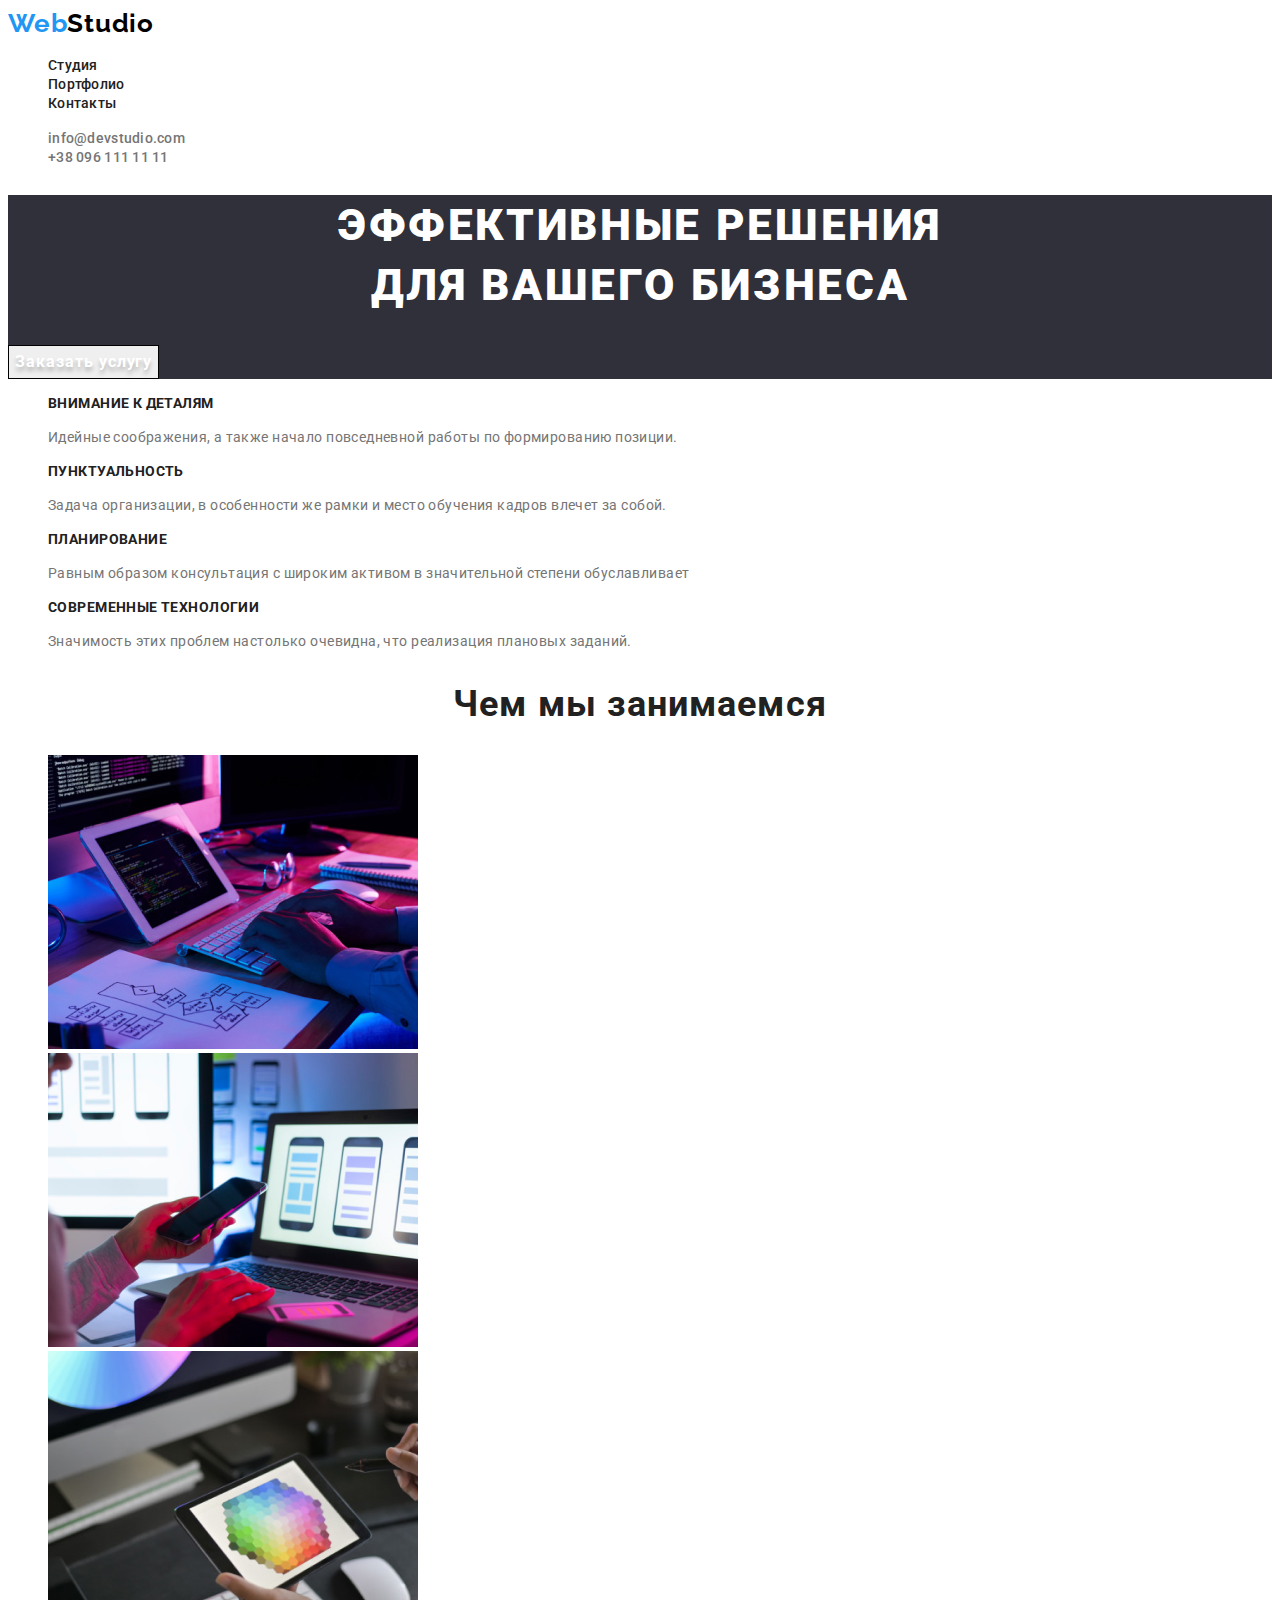
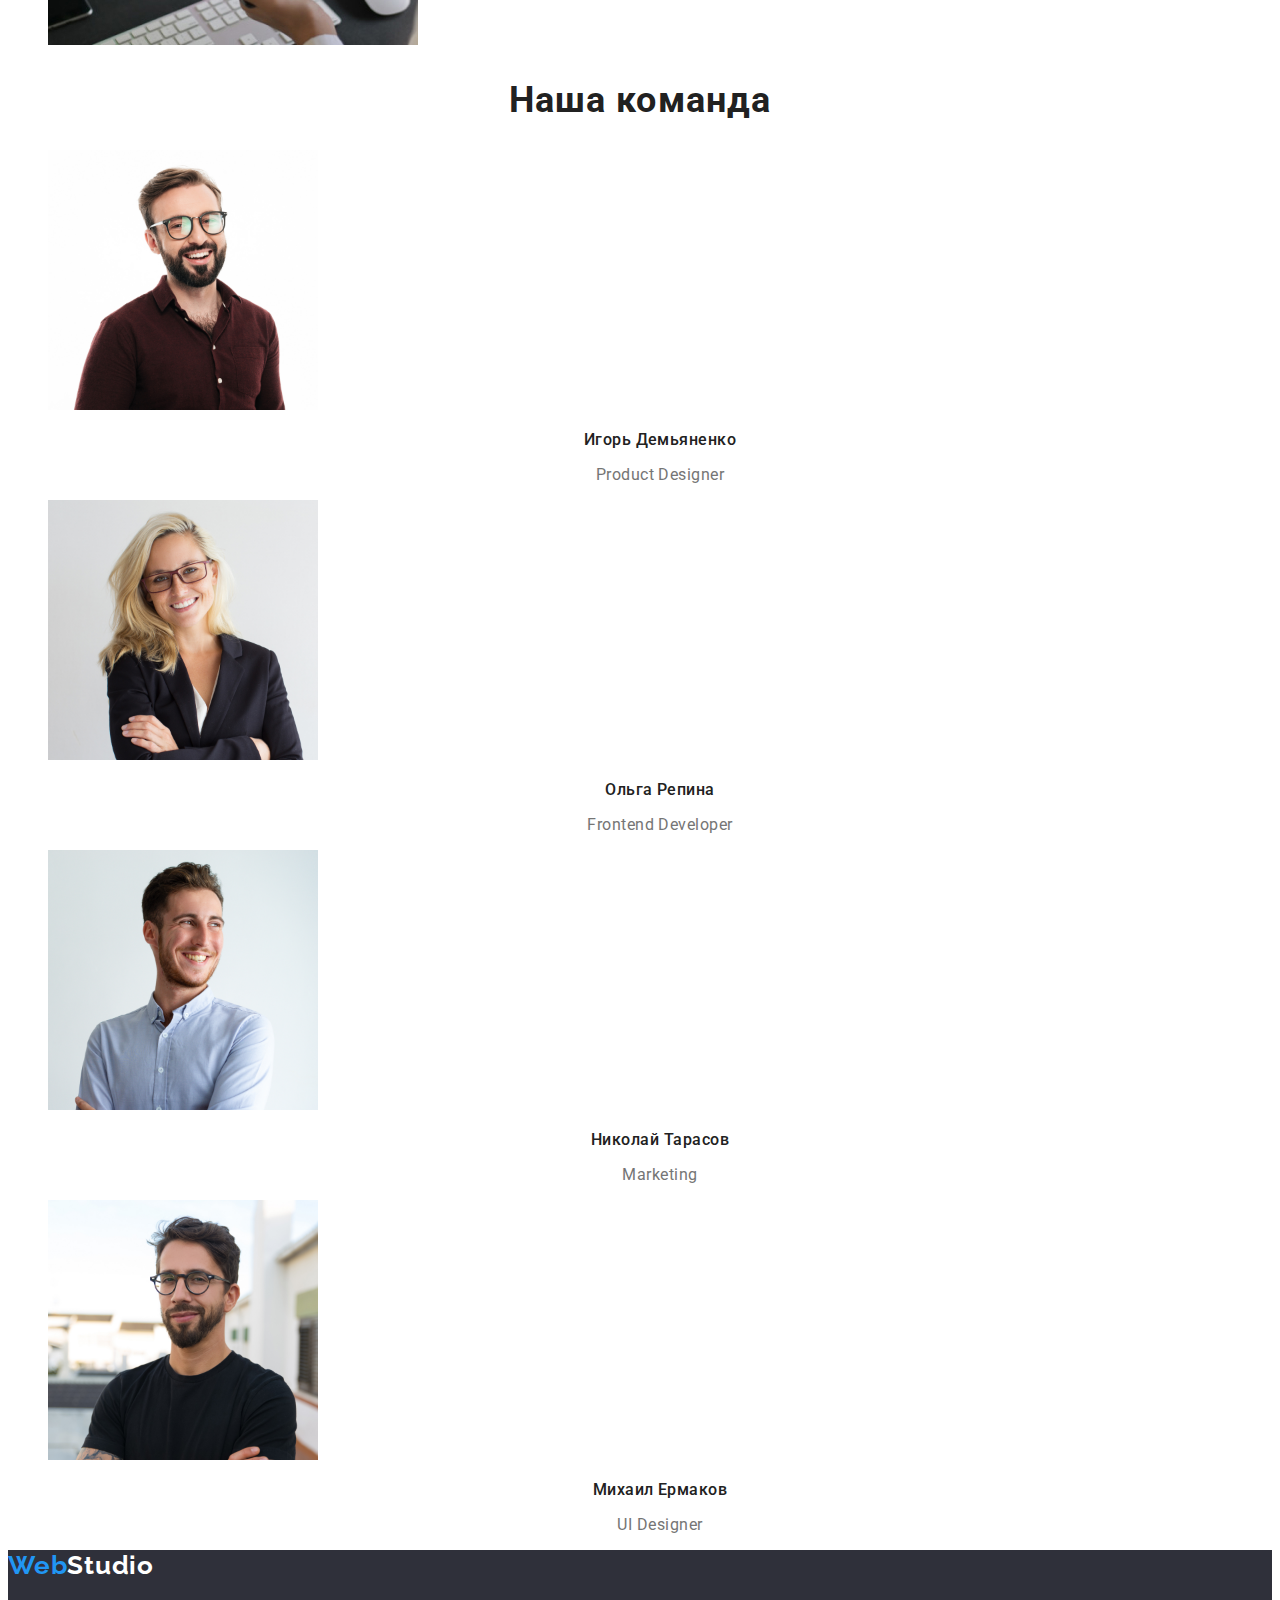
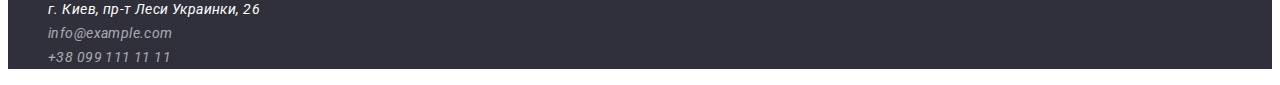
==== commit 4ef976c4: "настраивает стили шрифта Студио" ====
--- a/index.html
+++ b/index.html
@@ -32,79 +32,79 @@
   <!--Главная -->
   <main>
     <!--Герой-->
-    <section>
-    <h1>Эффективные решения <br> для вашего бизнеса </h1>
-    <button class="hiro_button" type="button" > Заказать услугу </button>
+    <section class="hiro-s">
+    <h1 class="hiro-title-s">Эффективные решения <br> для вашего бизнеса </h1>
+    <button class="hiro-button-s" type="button" > Заказать услугу </button>
     </section>
     <!--Наши преимущества  -->
-    <section>
+    <section class="advantages">
     <h2 class="visually-hidden"> Наши преимущества </h2>
-    <ul>
-      <li> 
-        <h3> Внимание к деталям </h3>       
-        <p> 
+    <ul class="advantages-list">
+      <li class="advantages-item"> 
+        <h3 class="advantages-title"> Внимание к деталям </h3>       
+        <p class="advantages-text"> 
           Идейные соображения, а также начало повседневной работы по формированию позиции.
         </p>  
       </li>
-      <li>
-        <h3> Пунктуальность </h3>
-        <p>
+      <li class="advantages-item">
+        <h3 class="advantages-title"> Пунктуальность </h3>
+        <p class="advantages-text">
           Задача организации, в особенности же рамки и место обучения кадров влечет за собой.
         </p>
       </li>
-      <li>
-        <h3> Планирование </h3>
-        <p>
+      <li class="advantages-item">
+        <h3 class="advantages-title"> Планирование </h3>
+        <p class="advantages-text">
           Равным образом консультация с широким активом в значительной степени обуславливает
         </p>
       </li>
-      <li>
-        <h3> Современные технологии </h3>
-        <p>
+      <li class="advantages-item">
+        <h3 class="advantages-title"> Современные технологии </h3>
+        <p class="advantages-text">
           Значимость этих проблем настолько очевидна, что реализация плановых заданий.
         </p>
       </li>
     </ul> 
     </section>
     <!--Чем мы занимаемся -->
-    <section>
-    <h2>Чем мы занимаемся </h2> 
-    <ul>
-      <li><img src="./images/img1.jpg " alt="верстка" width="370"></li>
-      <li><img src="./images/img2.jpg" alt="адаптация" width="370"></li>
-      <li><img src="./images/img3.jpg" alt="подбор цвета" width="370"></li>
+    <section class="do">
+    <h2 class="do-title">Чем мы занимаемся </h2> 
+    <ul class="do-list">
+      <li class="do-item"><img src="./images/img1.jpg " alt="верстка" width="370"></li>
+      <li class="do-item"><img src="./images/img2.jpg" alt="адаптация" width="370"></li>
+      <li class="do-item"><img src="./images/img3.jpg" alt="подбор цвета" width="370"></li>
     </ul>
     </section>
     <!--Наша команда -->
-    <section>
-    <h2> Наша команда </h2>
-    <ul> 
-    <li>
+    <section class="team">
+    <h2 class="team-title"> Наша команда </h2>
+    <ul class=" team-list"> 
+    <li class="team-item">
       <img src="./images/img1c.jpg" alt="игорь" width="270"> 
-      <h3>Игорь Демьяненко</h3>
-      <p>Product Designer</p>
+      <h3 class="team-name">Игорь Демьяненко</h3>
+      <p class="team-profi">Product Designer</p>
     </li>
-    <li>
+    <li class="team-item">
       <img src="./images/img2c.jpg" alt="ольга" width="270">
-      <h3>Ольга Репина</h3>
-      <p>Frontend Developer</p>
+      <h3 class="team-name">Ольга Репина</h3>
+      <p class="team-profi">Frontend Developer</p>
     </li>
-    <li>
+    <li class="team-item">
       <img src="./images/img3c.jpg" alt="николай" width="270">
-      <h3>Николай Тарасов</h3>
-      <p>Marketing</p>
+      <h3 class="team-name">Николай Тарасов</h3>
+      <p class="team-profi">Marketing</p>
     </li>
-    <li>
+    <li class="team-item">
       <img src="./images/img4c.jpg" alt="михаил" width="270">
-      <h3>Михаил Ермаков</h3>
-      <p>UI Designer</p>
+      <h3 class="team-name">Михаил Ермаков</h3>
+      <p class="team-profi">UI Designer</p>
     </li>
     </ul>
     </section>
   </main>
   <!--Подвал-->
   <footer class="footer">
-    <a class="logo-link" href=""> <span class="web-text">Web</span>Studio </a>
+    <a class="footer-logo-link" href=""> <span class="web-text">Web</span>Studio </a>
     <address class="address">
       <ul class="footter-list">
         <li class="adress-text"> г. Киев, пр-т Леси Украинки, 26 </li>
--- a/css/slyles.css
+++ b/css/slyles.css
@@ -63,10 +63,90 @@
 .header-link-contacts:focus {
   color: #2196f3;
 }
-/*----------------portfolio ---------------*/
-.button-port {
+/*--------------STUDIO-Hiro-----------------*/
+.hiro-s {
+  background-color: #2f303a;
+}
+.hiro-title-s {
+  font-weight: 900;
+  font-size: 44px;
+  line-height: calc(60 / 44);
+  text-align: center;
+  letter-spacing: 0.06em;
+  text-transform: uppercase;
+  color: #ffffff;
+}
+.hiro-button-s {
   font-family: Roboto;
   font-style: normal;
+  font-weight: bold;
+  font-size: 16px;
+  line-height: calc(30 / 16);
+  display: flex;
+  align-items: center;
+  text-align: center;
+  letter-spacing: 0.06em;
+  color: #ffffff;
+  border: 1px solid #000000;
+  text-shadow: 0px 4px 4px rgba(0, 0, 0, 0.25);
+}
+
+/*-----SDUDIO---advantages-- Приемущества----*/
+.advantages-title {
+  font-weight: bold;
+  font-size: 14px;
+  line-height: calc(16 / 14);
+  letter-spacing: 0.03em;
+  text-transform: uppercase;
+  color: #212121;
+}
+.advantages-text {
+  font-weight: normal;
+  font-size: 14px;
+  line-height: calc(24 / 14);
+  letter-spacing: 0.03em;
+  color: #757575;
+}
+
+/*------- SDUDIO---DO-----*/
+
+.do-title {
+  font-weight: bold;
+  font-size: 36px;
+  line-height: calc(42 / 36);
+  text-align: center;
+  letter-spacing: 0.03em;
+  color: #212121;
+}
+/*--------  SDUDIO-----TEAM-----*/
+.team-title {
+  font-weight: bold;
+  font-size: 36px;
+  line-height: calc(42 / 36);
+  text-align: center;
+  letter-spacing: 0.03em;
+  color: #212121;
+}
+.team-name {
+  font-weight: 500;
+  font-size: 16px;
+  line-height: calc(19 / 16);
+  text-align: center;
+  letter-spacing: 0.03em;
+  color: #212121;
+}
+.team-profi {
+  font-weight: normal;
+  font-size: 16px;
+  line-height: calc(19 / 16);
+  text-align: center;
+  letter-spacing: 0.03em;
+  color: #757575;
+}
+/*----------------portfolio hiro---------------*/
+.hiro-p-button {
+  font-family: Roboto;
+  font-style: normal;
   font-weight: 500;
   font-size: 16px;
   line-height: calc(26 / 16);
@@ -74,21 +154,21 @@
   letter-spacing: 0.03em;
   color: var(--first-title-color);
 }
-.button-port:hover,
-.button-port:focus {
+.hiro-p-button:hover,
+.hiro-p-button:focus {
   color: #ffffff;
   background-color: #2196f3;
 }
 
-/*--проекты--*/
-.project-text {
+/*---------------portfolio----проекты--------------------*/
+.project-title {
   font-weight: bold;
   font-size: 18px;
   line-height: calc(36 / 18);
   letter-spacing: 0.06em;
   color: var(--first-title-color);
 }
-.project-text-main {
+.project-text {
   font-weight: normal;
   font-size: 16px;
   line-height: calc(30 / 16);
@@ -97,7 +177,7 @@
 }
 
 /*-----------------Footer---------------*/
-.logo-link {
+.footer-logo-link {
   font-family: 'Raleway', sans-serif;
   font-weight: bold;
   font-size: 26px;
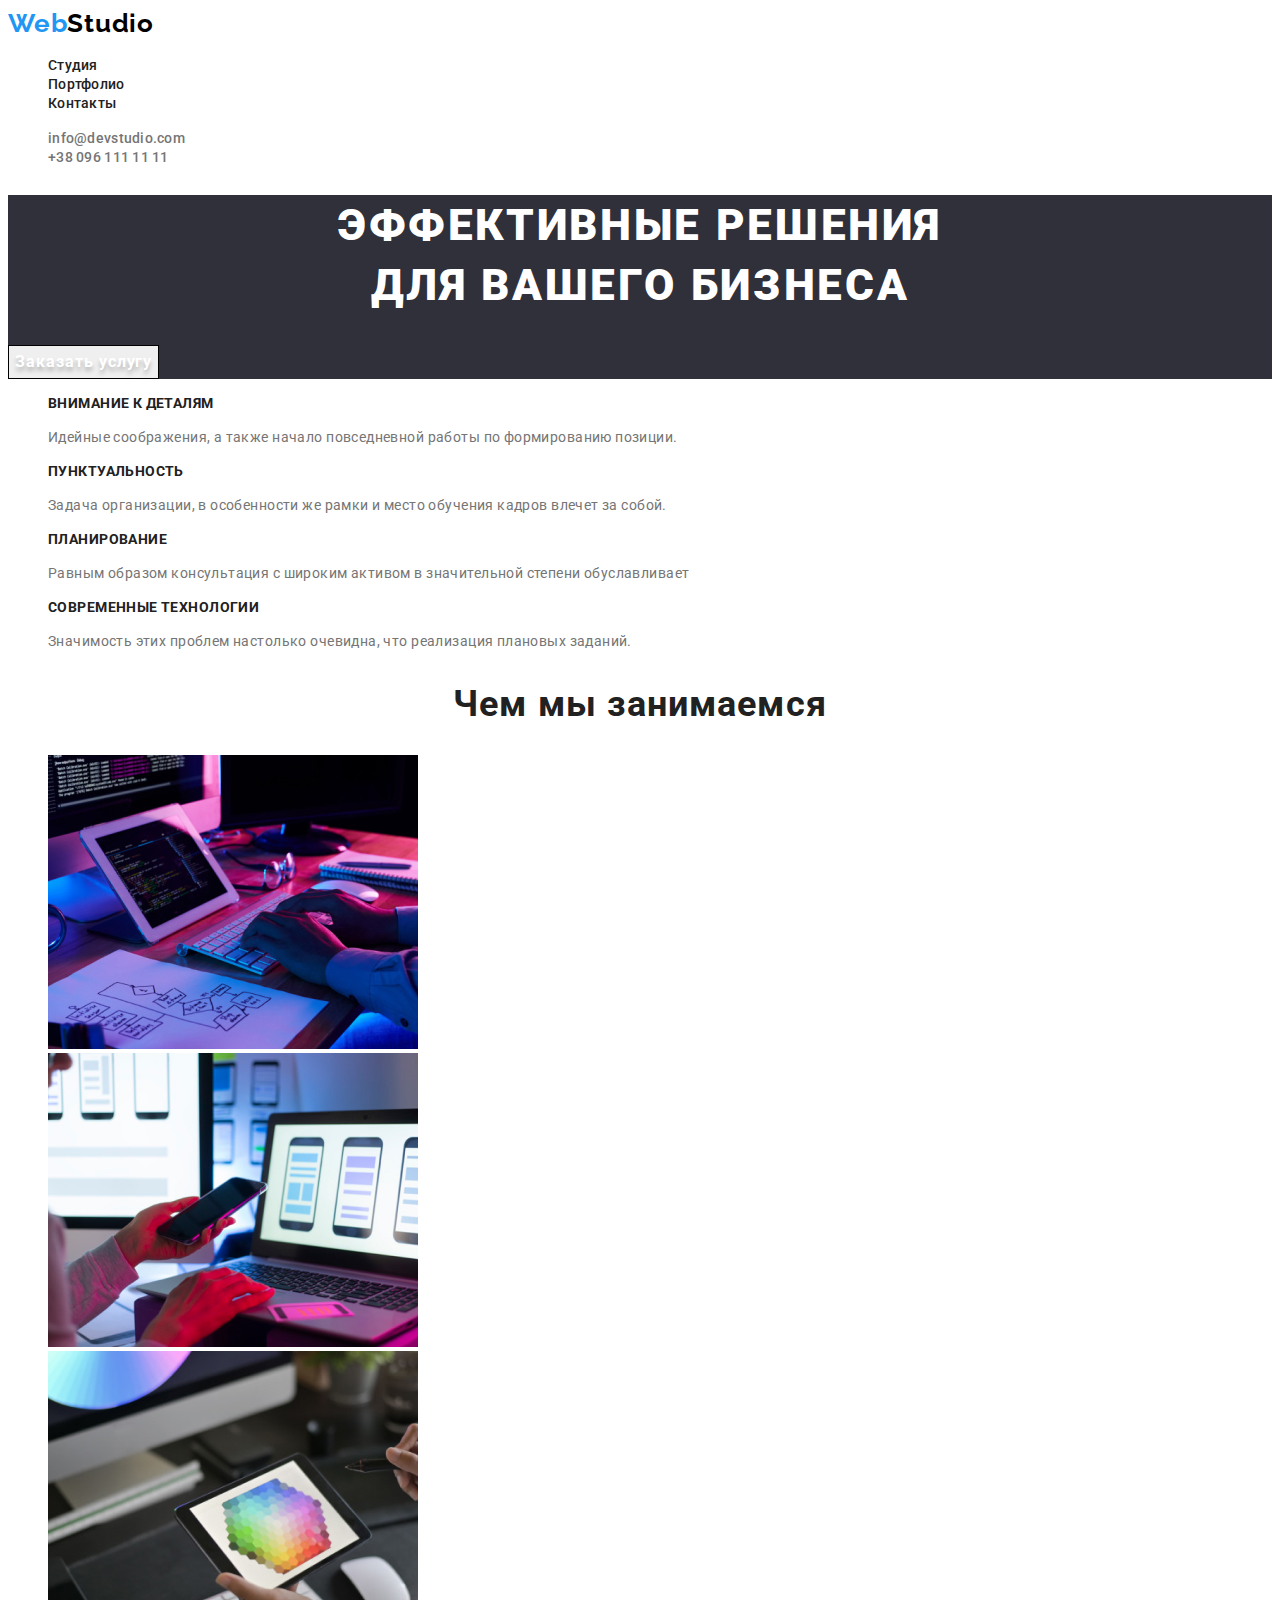
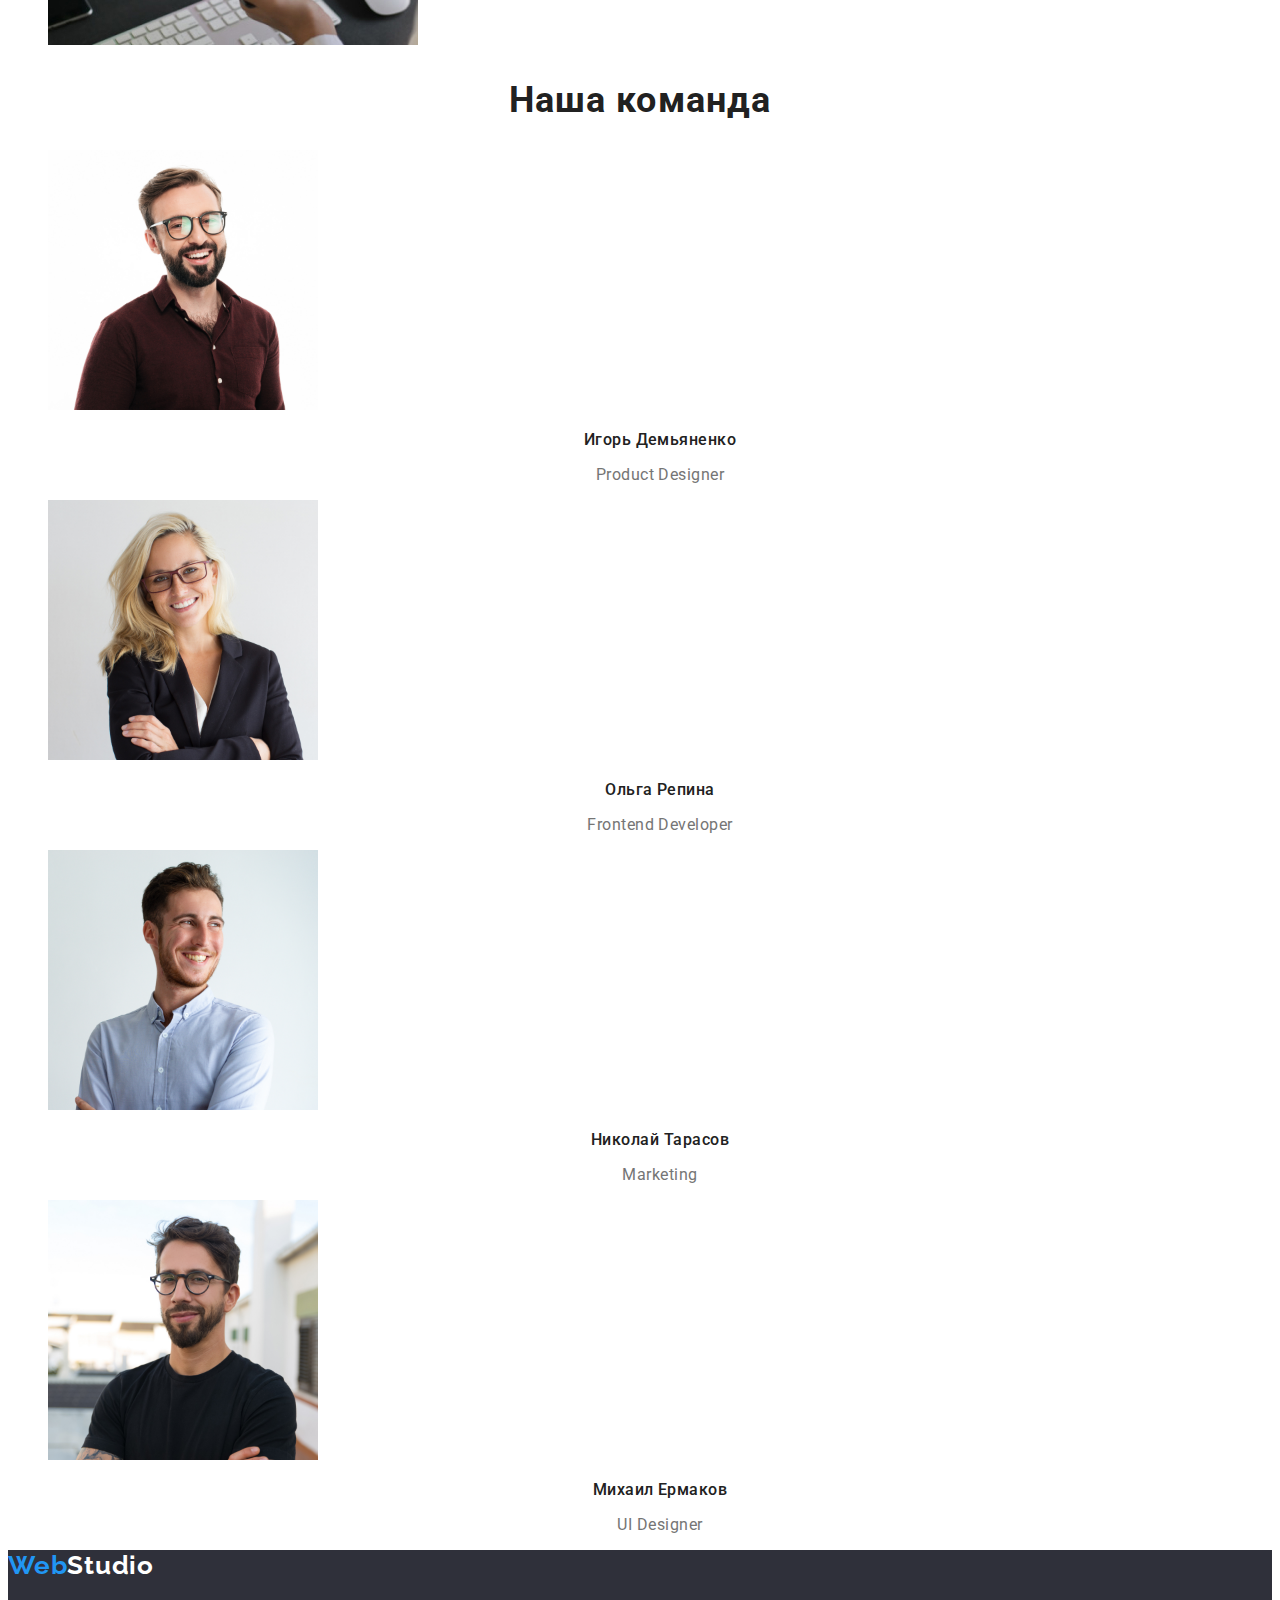
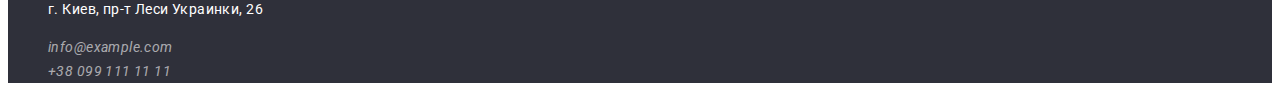
==== commit 3cdc3cbc: "убитает курси, добавляет var" ====
--- a/index.html
+++ b/index.html
@@ -105,11 +105,10 @@
   <!--Подвал-->
   <footer class="footer">
     <a class="footer-logo-link" href=""> <span class="web-text">Web</span>Studio </a>
-    <address class="address">
+    <address class="footer-address">
       <ul class="footter-list">
-        <li class="adress-text"> г. Киев, пр-т Леси Украинки, 26 </li>
-        <li class="footer-item"> <a class="footer-link-contact" href="mailto:info@example.com "> info@example.com </a>
-        </li>
+        <li class="footer-item"> <p class="footer-text"> г. Киев, пр-т Леси Украинки, 26 </p>
+        <li class="footer-item"> <a class="footer-link-contact" href="mailto:info@example.com "> info@example.com </a></li>
         <li class="footer-item"> <a class="footer-link-contact" href="tel:+380991111111 "> +38 099 111 11 11</a> </li>
       </ul>
     </address>
--- a/css/slyles.css
+++ b/css/slyles.css
@@ -1,5 +1,8 @@
 :root {
   --first-title-color: #212121;
+  --title-color-text: #757575;
+  --link-color: #2196f3;
+  --main-white-color: #ffffff;
 }
 body {
   font-family: Roboto;
@@ -31,7 +34,7 @@
   font-size: 26px;
   line-height: calc(31 / 26);
   letter-spacing: 0.03em;
-  color: #2196f3;
+  color: var(--link-color);
 }
 .link-logo {
   font-family: 'Raleway', sans-serif;
@@ -50,18 +53,18 @@
 }
 .header-link:hover,
 .header-link:focus {
-  color: #2196f3;
+  color: var(--link-color);
 }
 .header-link-contacts {
   font-weight: 500;
   font-size: 14px;
   line-height: calc(16 / 14);
   letter-spacing: 0.02em;
-  color: #757575;
+  color: var(--title-color-text);
 }
 .header-link-contacts:hover,
 .header-link-contacts:focus {
-  color: #2196f3;
+  color: var(--link-color);
 }
 /*--------------STUDIO-Hiro-----------------*/
 .hiro-s {
@@ -74,7 +77,7 @@
   text-align: center;
   letter-spacing: 0.06em;
   text-transform: uppercase;
-  color: #ffffff;
+  color: var(--main-white-color);
 }
 .hiro-button-s {
   font-family: Roboto;
@@ -86,7 +89,7 @@
   align-items: center;
   text-align: center;
   letter-spacing: 0.06em;
-  color: #ffffff;
+  color: var(--main-white-color);
   border: 1px solid #000000;
   text-shadow: 0px 4px 4px rgba(0, 0, 0, 0.25);
 }
@@ -105,7 +108,7 @@
   font-size: 14px;
   line-height: calc(24 / 14);
   letter-spacing: 0.03em;
-  color: #757575;
+  color: var(--title-color-text);
 }
 
 /*------- SDUDIO---DO-----*/
@@ -141,7 +144,7 @@
   line-height: calc(19 / 16);
   text-align: center;
   letter-spacing: 0.03em;
-  color: #757575;
+  color: var(--title-color-text);
 }
 /*----------------portfolio hiro---------------*/
 .hiro-p-button {
@@ -153,11 +156,12 @@
   text-align: center;
   letter-spacing: 0.03em;
   color: var(--first-title-color);
+  cursor: pointer;
 }
 .hiro-p-button:hover,
 .hiro-p-button:focus {
-  color: #ffffff;
-  background-color: #2196f3;
+  color: var(--main-white-color);
+  background-color: var(--link-color);
 }
 
 /*---------------portfolio----проекты--------------------*/
@@ -173,7 +177,7 @@
   font-size: 16px;
   line-height: calc(30 / 16);
   letter-spacing: 0.03em;
-  color: #757575;
+  color: var(--title-color-text);
 }
 
 /*-----------------Footer---------------*/
@@ -183,17 +187,19 @@
   font-size: 26px;
   line-height: calc(31 / 26);
   letter-spacing: 0.03em;
-  color: #ffffff;
+  color: var(--main-white-color);
 }
 .web-text {
-  color: #2196f3;
-}
-.footter-list > .adress-text {
+  color: var(--link-color);
+}
+.footer-text {
+  font-family: Roboto;
+  font-style: normal;
   font-weight: normal;
   font-size: 14px;
   line-height: calc(24 / 14);
   letter-spacing: 0.03em;
-  color: #ffffff;
+  color: var(--main-white-color);
 }
 .footer-link-contact {
   font-weight: normal;
@@ -204,7 +210,7 @@
 }
 .footer-link-contact:hover,
 .footer-link-contact:focus {
-  color: #2196f3;
+  color: var(--link-color);
 }
 .footer {
   background-color: #2f303a;
